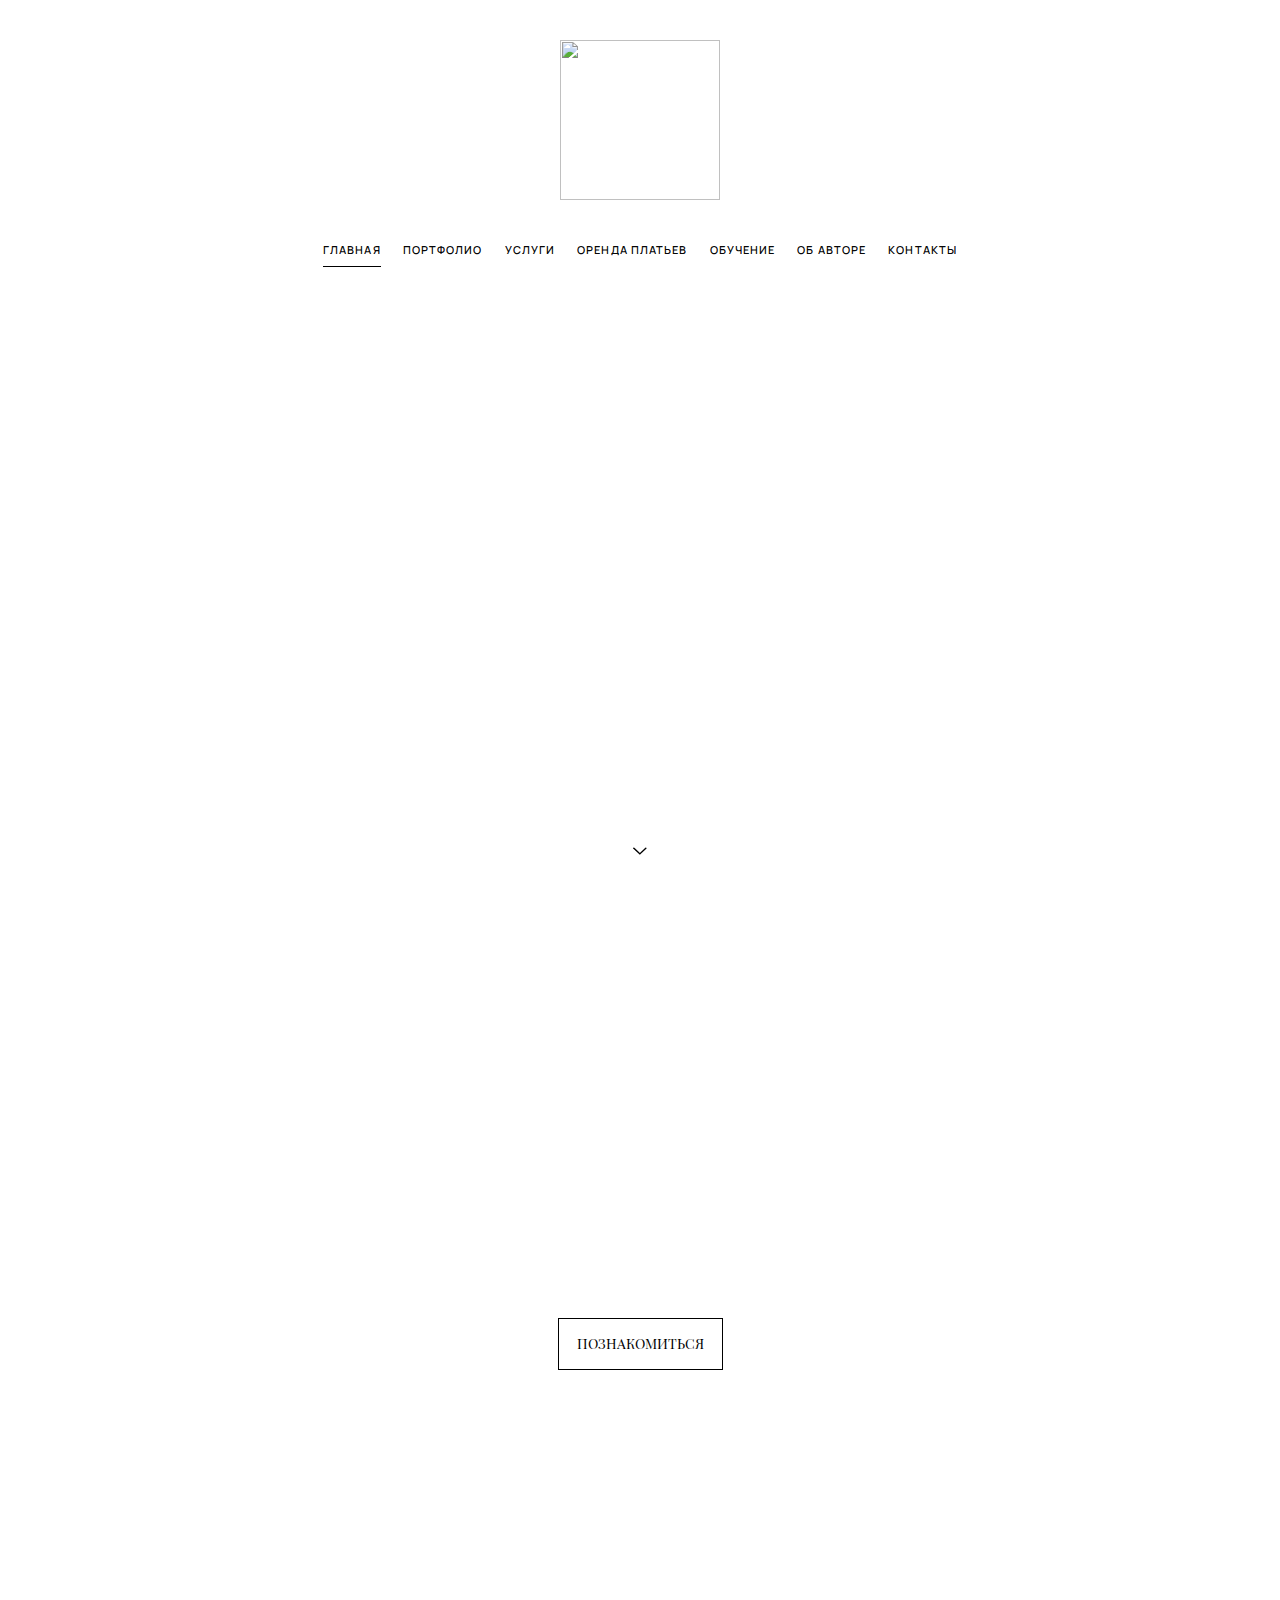
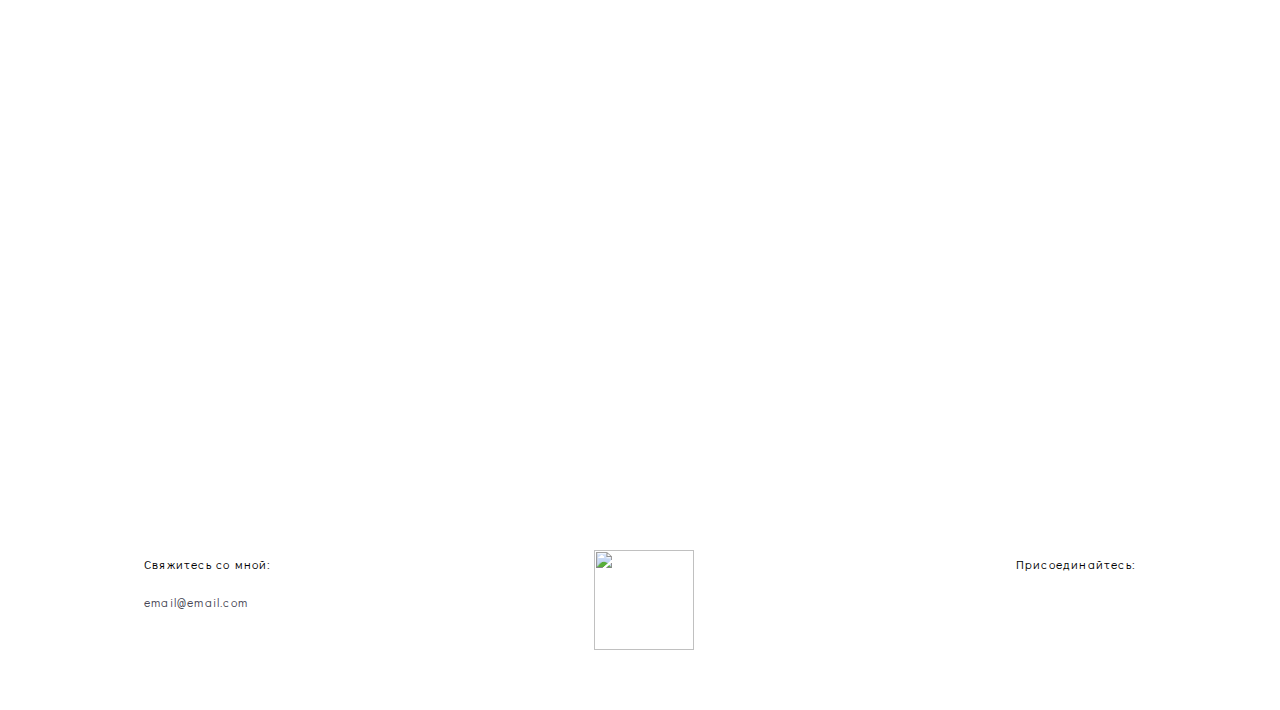
==== index.html @ 02a30148 "commit" ====
<!DOCTYPE html>
<html lang="en">
<head>
    <meta charset="UTF-8">
    <meta http-equiv="X-UA-Compatible" content="IE=edge">
    <meta name="viewport" content="width=device-width, initial-scale=1.0">
    <title>Anzhelica Photography</title>
    <link rel="stylesheet" href="css/reset.css">
    <link rel="preconnect" href="https://fonts.googleapis.com">
    <link rel="preconnect" href="https://fonts.gstatic.com" crossorigin>
    <link rel="stylesheet" href="https://fonts.googleapis.com/css2?family=Didact+Gothic&family=Manrope&family=Playfair+Display&family=Playfair+Display+SC&display=swap">
    <link rel="stylesheet" href="css/animate.css">
    <link rel="stylesheet" href="css/slick.css">
    <link rel="stylesheet" href="css/style.css">
</head>
<body id="loading" style="display:none;" onresize="dropDownMenu()">
    <!-- Icons by FontAwesome under Font Awesome Free license. No changes where made. https://fontawesome.com/license -->
    <button onclick="topFunction()" id="topButton" title="Go to top">
        <a>
            <svg xmlns="http://www.w3.org/2000/svg" viewBox="0 0 14.3 26" class="arrow_up">
            <path d="M1.81 0L0 1.83 10.74 13l-1.15 1.21-9.53 9.94L1.84 26 14.3 13z"></path>
            </svg>
        </a>
    </button>
    <header class="header">
        <div class="header_top wow fadeInDown">
            <div class="header_logo">
                <a href="index.html"><img src="assets/img/logo.png" alt="" class="header_logo_img"></a>
            </div>
            <nav>
                <ul class="header_menu">
                    <li><a href="index.html" class="header_menu_li active">Главная</a></li>
                    <li>
                        <a href="portfolio.html" class="header_menu_li">Портфолио</a>
                        <ul class="header_dropdown" id="header_dropup">
                            <li class="header_dropdown_items"><a href="#">• Портреты</a></li>
                            <li class="header_dropdown_items"><a href="#">• Love Story</a></li>
                            <li class="header_dropdown_items"><a href="#">• Беременность</a></li>
                            <li class="header_dropdown_items"><a href="#">• Семейные</a></li>
                            <li class="header_dropdown_items"><a href="#">• События</a></li>
                        </ul>
                    </li>
                    <li><a href="services.html" class="header_menu_li">Услуги</a></li>
                    <li><a href="rent.html" class="header_menu_li">Оренда платьев</a></li>
                    <li><a href="tutorial.html" class="header_menu_li">Обучение</a></li>
                    <li><a href="about.html" class="header_menu_li">Об авторе</a></li>
                    <li><a href="contacts.html" class="header_menu_li">Контакты</a></li>
                </ul>
            </nav>
        </div>
        <div class="header_photo wow fadeIn" id="test" style="background-image: url('assets/img/header-photo.jpg');">
            <a>
                <svg xmlns="http://www.w3.org/2000/svg" viewBox="0 0 14.3 26" class="arrow_down">
                <path d="M1.81 0L0 1.83 10.74 13l-1.15 1.21-9.53 9.94L1.84 26 14.3 13z"></path>
                </svg>
            </a>
        </div>
    </header>
    <section class="about">
        <div class="about_title wow fadeInUp">
            Ваш фотограф
        </div>
        <div class="about_text wow fadeInUp">
            <p>Lorem ipsum dolor sit amet et delectus accommodare his consul copiosae legendos at vix ad putent delectus delicata usu.</p>
            <br>
            <p>Vidit dissentiet eos cu eum an brute copiosae hendrerit. Eos erant dolorum an. Per facer affert ut. Mei iisque mentitum moderatius cu. Sit munere facilis accusam eu dicat falli consulatu at vis.</p>
        </div>
        <a href="#" class="about_btn about_home_button">Познакомиться</a>
    </section>
    <section class="main_slider">
        <div class="main_slider_item" style="background-image: url(assets/img/slider-1.jpg);">
            <div class="main_slider_title wow fadeInUp"><a href="portfolio.html">Портфолио</a></div>
            <div class="main_slider_subtitle wow fadeIn">Портреты</div>
        </div>
        <div class="main_slider_item" style="background-image: url(assets/img/slider-2.jpg);">
            <div class="main_slider_title wow fadeInUp"><a href="portfolio.html">Портфолио</a></div>
            <div class="main_slider_subtitle wow fadeIn">Семейные</div>
        </div>
        <div class="main_slider_item" style="background-image: url(assets/img/slider-3.jpg);">
            <div class="main_slider_title wow fadeInUp"><a href="portfolio.html">Портфолио</a></div>
            <div class="main_slider_subtitle wow fadeIn">События</div>
        </div>
    </section>
    <section class="chapters">
        <div class="chapters_box wow fadeInUp">
            <div class="chapters_img_wrap">
                <a href="portfolio.html">
                    <div class="chapters_img" style="background-image: url(assets/img/chapter-1.jpg);"></div>
                </a>
            </div>
            <div class="chapters_title">Портреты</div>
            <a href="portfolio.html" class="chapters_btn about_home_button">Смотреть в портфолио ></a>
        </div>
        <div class="chapters_box wow fadeInUp">
            <div class="chapters_img_wrap">
                <a href="portfolio.html">
                    <div class="chapters_img" style="background-image: url(assets/img/chapter-2.jpg);"></div>
                </a>
            </div>
            <div class="chapters_title">Love Story</div>
            <a href="portfolio.html" class="chapters_btn about_home_button">Смотреть в портфолио ></a>
        </div>
        <div class="chapters_box wow fadeInUp">
            <div class="chapters_img_wrap">
                <a href="portfolio.html">
                    <div class="chapters_img" style="background-image: url(assets/img/chapter-3.jpg);"></div>
                </a>
            </div>
            <div class="chapters_title">Беременность</div>
            <a href="portfolio.html" class="chapters_btn about_home_button">Смотреть в портфолио ></a>
        </div>
        <div class="chapters_box wow fadeInUp">
            <div class="chapters_img_wrap">
                <a href="portfolio.html">
                    <div class="chapters_img" style="background-image: url(assets/img/chapter-4.jpg);"></div>
                </a>
            </div>
            <div class="chapters_title">Семейные</div>
            <a href="portfolio.html" class="chapters_btn about_home_button">Смотреть в портфолио ></a>
        </div>
        <div class="chapters_box wow fadeInUp">
            <div class="chapters_img_wrap">
                <a href="portfolio.html">
                    <div class="chapters_img" style="background-image: url(assets/img/chapter-5.jpg);"></div>
                </a>
            </div>
            <div class="chapters_title">События</div>
            <a href="portfolio.html" class="chapters_btn about_home_button">Смотреть в портфолио ></a>
        </div>
    </section>
    <section class="instagram_works">
        <div class="instagram_works_title wow fadeInUp">Мои работы в Instagram</div>
        <a href="portfolio.html" class="instagram_works_link wow fadeInUp">@instagram</a>
    </section>
    <footer class="footer">
        <div class="contact_me">
            <div class="contact_me_title">Свяжитесь со мной:</div>
            <a href="email@email.com" rel="nofollow" onclick="this.href='mailto:' + 'email' + '@' + 'email.com'" class="contact_me_email">email@email.com</a>
        </div>
        <div class="contact_me_logo">
            <a href="index.html"><img src="assets/img/logo.png" alt="" class="contact_logo"></a>
        </div>
        <div class="contact_social">
            <div class="contact_social_title">Присоединайтесь:</div>
            <div class="contact_social_links">
                <a href="#"><img src="assets/icon/instagram-brands.svg" alt=""></a>
                <a href="#"><img src="assets/icon/facebook-brands.svg" alt=""></a>
            </div>
        </div>
    </footer>
    <script src="https://code.jquery.com/jquery-3.6.0.min.js" 
            integrity="sha256-/xUj+3OJU5yExlq6GSYGSHk7tPXikynS7ogEvDej/m4=" 
            crossorigin="anonymous">
    </script>
    <script src="js/wow.min.js"></script>
    <script src="js/slick.min.js"></script>
    <script src="js/scripts.js"></script>
</body>
</html>
---- css/style.css ----
/* ------------------------------------------------------GLOBAL------------------------------------------------------ */
*{
    box-sizing: border-box;
    color: #000;
    font-size: 16px;
}
a{
    text-decoration: none;
    color: #000;
    font-size: 16px;
}
section{
    padding: calc(50% - 590px);
    padding-top: 0;
    padding-bottom: 0;
}
#topButton{
    display: none;
    position: fixed;
    bottom: 60px;
    right: 30px;
    z-index: 99;
    border: none;
    outline: none;
    cursor: pointer;
    background-color: transparent;
    transition: all .3s ease-in-out;
}
#topButton:hover{
    transform: scale(1.25);
}
.arrow_up{
    height: 14px;
    transform: rotateZ(270deg);
}
.arrow_down{
    transform: rotateZ(90deg);
}
.arrow_right{
    color: inherit;
}
/* -------------------------------------------------------HEADER----------------------------------------------------- */
.header{
    height: 100vh; 
    width: 100%; 
    display: flex;
    justify-content: center; 
    flex-direction: column;
}
.header_logo{
    display: flex;
    justify-content: center;
    padding-top: 40px;
}
.header_logo_img{
    width: 160px;
    height: 160px;
}
.header_menu{
    display: flex;
    flex-wrap: wrap;
    justify-content: center;
    margin-top: 40px;
}
.header_menu a{
    color: #000000FC;
    font-family: "Manrope";
    font-weight: 600;
    font-size: 11px;
    letter-spacing: .1em;
}
.header_menu > li{
    padding: 0 10px;
    border: 1px solid transparent;
}
.header_menu li a.header_menu_li.active{
    border-bottom: 1px solid transparent;
    position: relative;
}
.header_menu li a.header_menu_li.active:before{
    content: '';
    width: 100%;
    height: 1px;
    border-bottom: 1px solid #000;
    position: absolute;
    bottom: -10px;
}
.header_menu a{
    text-transform: uppercase;
}
.header_menu_li{
    border: none;
    position: relative;
}
.header_menu_li:hover{
    border: none;
}
.header_menu_li::after{
    content: '';
    position: absolute;
    width: 0px;
    height: 1px;
    left: 50%;
    bottom: -10px;
    background-color: #000;
    transition: all ease-in-out .2s;
}
.header_menu_li:hover::after{
    width: 100%;
    left: 0;
}
.header_dropdown{
    height: 0;
    position: absolute;
    margin-left: -26px;
    padding-top: 18px;
    visibility: hidden;
    opacity: 0;
    transition: all .3s ease-in-out;
    z-index: 2;
}
ul li:hover > ul,
    ul li ul:hover{
    visibility: visible;
    opacity: 1;
}
li.header_dropdown_items{
    text-align: left;
    margin-bottom: 1px;
    background-color: #f9f9f9;
}
li.header_dropdown_items a{
    display: block;
    line-height: 1.25em;
    font-size: 9px;
    opacity: 0.75;
    transition: all .3s ease-in-out;
    padding: 10px 20px;
}
li.header_dropdown_items a:hover{
    opacity: 1;
}
.header_photo{
    margin-top: 40px;
    height: 100%;
    max-height: 100%;
    background-attachment: fixed;
    background-position: center;
    background-repeat: no-repeat;
    background-size: cover;
    position: relative;
    display: flex;
    justify-content: center;
}
.header_photo > a{
    position: absolute;
    bottom: 8%;
    height: 8px;
}
.header_photo a > .arrow_down{
    height: 14px;
}
.header_photo a{
    transition: all .3s ease-in-out;
    opacity: 1;
    cursor: pointer;
}
.header_photo a:hover{
    opacity: 0.65;
}
/* ------------------------------------------------------FOOTER------------------------------------------------------ */
.footer{
    display: flex;
    flex-wrap: wrap;
    justify-content: space-between;
    margin-top: 40px;
    padding: calc(50% - 496px);
    padding-top: 40px;
    padding-bottom: 60px;
}
.footer, .footer a{
    color: #464553;
    font-size: 12px;
    font-family: "Didact Gothic";
    line-height: 2.4;
    letter-spacing: 0.1em;
}
.contact_me_email:hover{
    opacity: 0.8;
}
.contact_logo{
    width: 100px;
    height: 100px;
}
.contact_social_links{
    display: flex;
    justify-content: flex-end;
}
.contact_social_links a img{
    height: 16px;
    margin-left: 15px;
    transition: .25s all ease-in-out;
}
.contact_social_links a img:hover{
    filter: invert(96%) sepia(6%) saturate(3056%) hue-rotate(298deg) brightness(105%) contrast(94%);
}
.contact_me_title, .contact_social_title{
    padding-bottom: 10px;
}
/* -----------------------------------------------------HOME PAGE---------------------------------------------------- */
.about{
    padding-top: 40px;
    padding-bottom: 40px;
}
.about_title{
    text-align: center;
    color: #c7c7c7;
    font-size: 16px;
    font-family: "Didact Gothic";
    letter-spacing: .2em;
    padding-top: 60px;
}
.about_text{
    max-width: 800px;
    text-align: center;
    display: block;
    margin: 40px auto 0;
    font-size: 24px;
    font-family: "Playfair Display";
    line-height: 1.4;
}
.about_btn{
    text-align: center;
    display: block;
    margin: 60px auto 0;
    width: fit-content;
    padding: 18px;
    border: 1px solid #000;
    text-transform: uppercase;
    font-size: 14px;
    font-family: "Playfair Display SC";
}
.main_slider{
    margin-top: 40px;
    padding: 0;
}
.main_slider_item{
    min-height: 564px;
    max-height: 564px;
    background-size: cover;
    background-position: center;
    position: relative;
    cursor: grab;
}
.main_slider_item:focus{
    cursor: grabbing;
}
.main_slider_title, .main_slider_subtitle{
    position: absolute;
    text-align: center;
    left: 0;
    right: 0;
    text-transform: uppercase;
}
.main_slider_title{
    display: flex;
    justify-content: center;
    align-items: center;
    height: 100%;
    width: 100%;
    line-height: 0;
}
.main_slider_title a{
    padding: 20px;
    color: #fff;
    font-size: 46px;
    font-family: "Playfair Display SC";
    letter-spacing: .05em;
    transition: all 0.3s ease-in-out;
}
.main_slider_title a:hover{
    color: #f7d6cd;
}
.main_slider_subtitle{
    bottom: 10%;
    color: #fff;
    font-size: 14px;
    font-family: "Playfair Display SC";
    letter-spacing: .05em;
}
.chapters{
    margin-top: 60px;
    max-width: 100vw;
    display: flex;
    flex-flow: row wrap;
    justify-content: space-evenly;
}
.chapters_box{
    margin-top: 100px;
}
.chapters_img_wrap{
    height: 680px;
    min-width: 150px;
    width: 500px;
    max-width: 450px;
    overflow: hidden;
}
.chapters_img{
    height: 100%;
    width: 100%;
    background-size: cover;
    transition: .5s ease-in-out;
}
.chapters_img:hover{
    transform: scale(1.05);
}
.chapters_title, .chapters_btn, .instagram_works_title{
    text-align: center;
}
.chapters_title{
    font-size: 24px;
    margin-top: 24px;
    font-family: "Playfair Display";
}
.chapters_btn{
    text-transform: uppercase;
    display: block;
    margin: 0 auto;
    padding: 15px;
    border: 1px solid #000;
    font-size: 10px;
    width: fit-content;
    margin-top: 28px;
    font-family: "Didact Gothic";
}
.about_home_button{
    transition: .3s ease-in-out;
}
.about_home_button:hover{
    background-color: #2e2e2e;
    color: #aaa;
    border-color: #2e2e2e;
}
.instagram_works{
    margin-top: 96px;
    padding: 160px 0;
}
.instagram_works_title{
    font-size: 36px;
    font-family: "Playfair Display";
}
.instagram_works_link{
    margin-top: 30px;
    display: flex;
    justify-content: center;
    font-family: "Didact Gothic";
    font-size: 20px;
    letter-spacing: 0.1em;
}
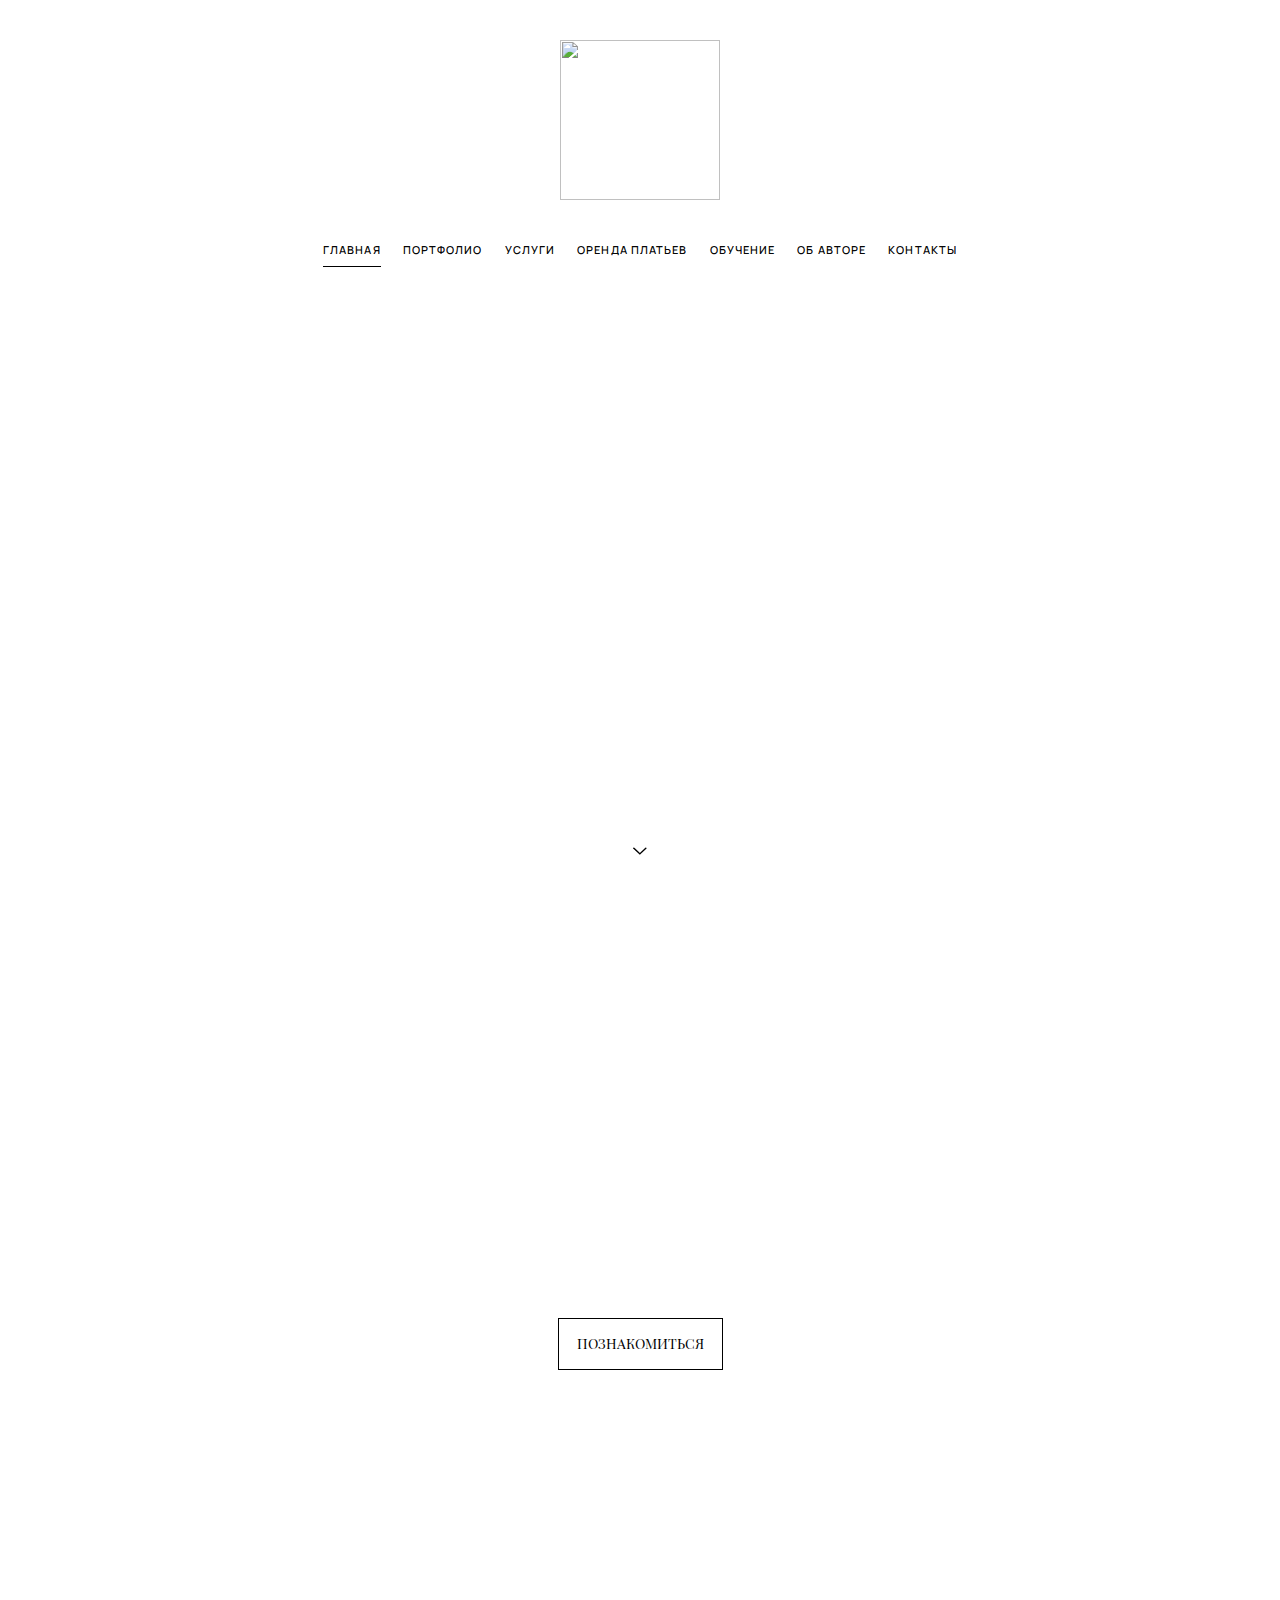
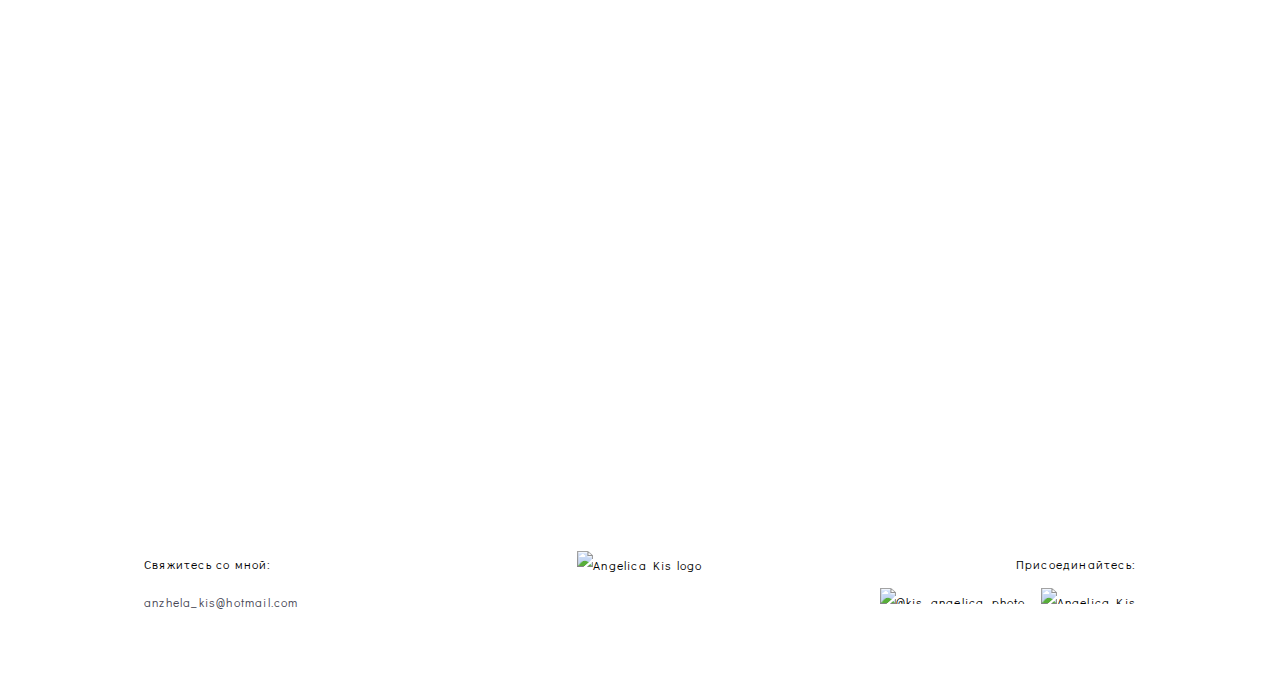
==== commit bd88e666: "commit" ====
--- a/index.html
+++ b/index.html
@@ -4,7 +4,7 @@
     <meta charset="UTF-8">
     <meta http-equiv="X-UA-Compatible" content="IE=edge">
     <meta name="viewport" content="width=device-width, initial-scale=1.0">
-    <title>Anzhelica Photography</title>
+    <title>Главная</title>
     <link rel="stylesheet" href="css/reset.css">
     <link rel="preconnect" href="https://fonts.googleapis.com">
     <link rel="preconnect" href="https://fonts.gstatic.com" crossorigin>
@@ -14,7 +14,6 @@
     <link rel="stylesheet" href="css/style.css">
 </head>
 <body id="loading" style="display:none;" onresize="dropDownMenu()">
-    <!-- Icons by FontAwesome under Font Awesome Free license. No changes where made. https://fontawesome.com/license -->
     <button onclick="topFunction()" id="topButton" title="Go to top">
         <a>
             <svg xmlns="http://www.w3.org/2000/svg" viewBox="0 0 14.3 26" class="arrow_up">
@@ -56,16 +55,16 @@
             </a>
         </div>
     </header>
-    <section class="about">
-        <div class="about_title wow fadeInUp">
+    <section class="about_main">
+        <div class="about_main_title wow fadeInUp">
             Ваш фотограф
         </div>
-        <div class="about_text wow fadeInUp">
+        <div class="about_main_text wow fadeInUp">
             <p>Lorem ipsum dolor sit amet et delectus accommodare his consul copiosae legendos at vix ad putent delectus delicata usu.</p>
             <br>
             <p>Vidit dissentiet eos cu eum an brute copiosae hendrerit. Eos erant dolorum an. Per facer affert ut. Mei iisque mentitum moderatius cu. Sit munere facilis accusam eu dicat falli consulatu at vis.</p>
         </div>
-        <a href="#" class="about_btn about_home_button">Познакомиться</a>
+        <a href="about.html" class="about_main_btn about_main_button">Познакомиться</a>
     </section>
     <section class="main_slider">
         <div class="main_slider_item" style="background-image: url(assets/img/slider-1.jpg);">
@@ -89,7 +88,7 @@
                 </a>
             </div>
             <div class="chapters_title">Портреты</div>
-            <a href="portfolio.html" class="chapters_btn about_home_button">Смотреть в портфолио ></a>
+            <a href="portfolio.html" class="chapters_btn about_main_button">Смотреть в портфолио ></a>
         </div>
         <div class="chapters_box wow fadeInUp">
             <div class="chapters_img_wrap">
@@ -98,7 +97,7 @@
                 </a>
             </div>
             <div class="chapters_title">Love Story</div>
-            <a href="portfolio.html" class="chapters_btn about_home_button">Смотреть в портфолио ></a>
+            <a href="portfolio.html" class="chapters_btn about_main_button">Смотреть в портфолио ></a>
         </div>
         <div class="chapters_box wow fadeInUp">
             <div class="chapters_img_wrap">
@@ -107,7 +106,7 @@
                 </a>
             </div>
             <div class="chapters_title">Беременность</div>
-            <a href="portfolio.html" class="chapters_btn about_home_button">Смотреть в портфолио ></a>
+            <a href="portfolio.html" class="chapters_btn about_main_button">Смотреть в портфолио ></a>
         </div>
         <div class="chapters_box wow fadeInUp">
             <div class="chapters_img_wrap">
@@ -116,7 +115,7 @@
                 </a>
             </div>
             <div class="chapters_title">Семейные</div>
-            <a href="portfolio.html" class="chapters_btn about_home_button">Смотреть в портфолио ></a>
+            <a href="portfolio.html" class="chapters_btn about_main_button">Смотреть в портфолио ></a>
         </div>
         <div class="chapters_box wow fadeInUp">
             <div class="chapters_img_wrap">
@@ -125,26 +124,25 @@
                 </a>
             </div>
             <div class="chapters_title">События</div>
-            <a href="portfolio.html" class="chapters_btn about_home_button">Смотреть в портфолио ></a>
+            <a href="portfolio.html" class="chapters_btn about_main_button">Смотреть в портфолио ></a>
         </div>
     </section>
     <section class="instagram_works">
         <div class="instagram_works_title wow fadeInUp">Мои работы в Instagram</div>
-        <a href="portfolio.html" class="instagram_works_link wow fadeInUp">@instagram</a>
+        <a class="instagram_works_link wow fadeInUp" onclick="this.href='https:'+'/'+'/'+'instagram.com'+'/kis_angelica_photo'" target="_blank" rel="noopener noreferrer">@instagram</a>
     </section>
     <footer class="footer">
+        <!-- Icons by FontAwesome under Font Awesome Free license. No changes where made. https://fontawesome.com/license -->
         <div class="contact_me">
             <div class="contact_me_title">Свяжитесь со мной:</div>
-            <a href="email@email.com" rel="nofollow" onclick="this.href='mailto:' + 'email' + '@' + 'email.com'" class="contact_me_email">email@email.com</a>
+            <a class="contact_me_email" onclick="this.href='mailto:'+'anzhela_kis'+'@'+'hotmail.com'" target="_blank" rel="noopener noreferrer">anzhela_kis@hotmail.com</a>
         </div>
-        <div class="contact_me_logo">
-            <a href="index.html"><img src="assets/img/logo.png" alt="" class="contact_logo"></a>
-        </div>
+        <a href="index.html"><img src="assets/img/logo.png" alt="Angelica Kis logo" class="contact_logo"></a>
         <div class="contact_social">
             <div class="contact_social_title">Присоединайтесь:</div>
             <div class="contact_social_links">
-                <a href="#"><img src="assets/icon/instagram-brands.svg" alt=""></a>
-                <a href="#"><img src="assets/icon/facebook-brands.svg" alt=""></a>
+                <a onclick="this.href='https:'+'/'+'/'+'instagram.com'+'/kis_angelica_photo'" target="_blank" rel="noopener noreferrer"><img src="assets/icon/instagram-brands.svg" alt="@kis_angelica_photo"></a>
+                <a onclick="this.href='https:'+'/'+'/'+'facebook.com'+'/anzhela.kis'" target="_blank" rel="noopener noreferrer"><img src="assets/icon/facebook-brands.svg" alt="Angelica Kis"></a>
             </div>
         </div>
     </footer>
--- a/css/style.css
+++ b/css/style.css
@@ -8,6 +8,7 @@
     text-decoration: none;
     color: #000;
     font-size: 16px;
+    cursor: pointer;
 }
 section{
     padding: calc(50% - 590px);
@@ -39,7 +40,7 @@
 .arrow_right{
     color: inherit;
 }
-/* -------------------------------------------------------HEADER----------------------------------------------------- */
+/* ------------------------------------------------------HEADER------------------------------------------------------ */
 .header{
     height: 100vh; 
     width: 100%; 
@@ -77,7 +78,7 @@
     border-bottom: 1px solid transparent;
     position: relative;
 }
-.header_menu li a.header_menu_li.active:before{
+.header_menu li a.header_menu_li.active::before{
     content: '';
     width: 100%;
     height: 1px;
@@ -185,6 +186,9 @@
     line-height: 2.4;
     letter-spacing: 0.1em;
 }
+.footer > .contact_me, .contact_social{
+    width: 30%;
+}
 .contact_me_email:hover{
     opacity: 0.8;
 }
@@ -200,6 +204,7 @@
     height: 16px;
     margin-left: 15px;
     transition: .25s all ease-in-out;
+    display: block;
 }
 .contact_social_links a img:hover{
     filter: invert(96%) sepia(6%) saturate(3056%) hue-rotate(298deg) brightness(105%) contrast(94%);
@@ -207,12 +212,31 @@
 .contact_me_title, .contact_social_title{
     padding-bottom: 10px;
 }
-/* -----------------------------------------------------HOME PAGE---------------------------------------------------- */
-.about{
+.contact_social_title{
+    text-align: right;
+}
+/* ----------------------------------------------HEADER PHOTO SECONDARY---------------------------------------------- */
+.header.secondary{
+    height: auto;
+}
+.header_photo.secondary{
+    max-height: 380px;
+    min-height: 380px;
+}
+.header_photo.secondary > .header_photo_title{
+    font-family: "PlayFair Display";
+    font-size: calc((36vw - 20vw)/ 10 + 1.25rem);
+    color: #fff;
+    position: relative;
+    padding: 10px;
+    margin: auto 0;
+}
+/* ----------------------------------------------------HOME PAGE----------------------------------------------------- */
+.about_main{
     padding-top: 40px;
     padding-bottom: 40px;
 }
-.about_title{
+.about_main_title{
     text-align: center;
     color: #c7c7c7;
     font-size: 16px;
@@ -220,16 +244,16 @@
     letter-spacing: .2em;
     padding-top: 60px;
 }
-.about_text{
+.about_main_text{
     max-width: 800px;
     text-align: center;
     display: block;
     margin: 40px auto 0;
     font-size: 24px;
-    font-family: "Playfair Display";
+    font-family: "PlayFair Display";
     line-height: 1.4;
 }
-.about_btn{
+.about_main_btn{
     text-align: center;
     display: block;
     margin: 60px auto 0;
@@ -238,7 +262,7 @@
     border: 1px solid #000;
     text-transform: uppercase;
     font-size: 14px;
-    font-family: "Playfair Display SC";
+    font-family: "PlayFair Display SC";
 }
 .main_slider{
     margin-top: 40px;
@@ -274,7 +298,7 @@
     padding: 20px;
     color: #fff;
     font-size: 46px;
-    font-family: "Playfair Display SC";
+    font-family: "PlayFair Display SC";
     letter-spacing: .05em;
     transition: all 0.3s ease-in-out;
 }
@@ -285,7 +309,7 @@
     bottom: 10%;
     color: #fff;
     font-size: 14px;
-    font-family: "Playfair Display SC";
+    font-family: "PlayFair Display SC";
     letter-spacing: .05em;
 }
 .chapters{
@@ -320,7 +344,7 @@
 .chapters_title{
     font-size: 24px;
     margin-top: 24px;
-    font-family: "Playfair Display";
+    font-family: "PlayFair Display";
 }
 .chapters_btn{
     text-transform: uppercase;
@@ -333,10 +357,10 @@
     margin-top: 28px;
     font-family: "Didact Gothic";
 }
-.about_home_button{
+.about_main_button{
     transition: .3s ease-in-out;
 }
-.about_home_button:hover{
+.about_main_button:hover{
     background-color: #2e2e2e;
     color: #aaa;
     border-color: #2e2e2e;
@@ -347,7 +371,7 @@
 }
 .instagram_works_title{
     font-size: 36px;
-    font-family: "Playfair Display";
+    font-family: "PlayFair Display";
 }
 .instagram_works_link{
     margin-top: 30px;
@@ -356,4 +380,199 @@
     font-family: "Didact Gothic";
     font-size: 20px;
     letter-spacing: 0.1em;
-}+}
+/* ----------------------------------------------------SERVICES------------------------------------------------------ */
+.services{
+    display: flex;
+    flex-direction: row;
+    flex-wrap: wrap;
+    justify-content: space-between;
+    padding: calc(60% - 590px);
+    padding-top: 160px;
+    padding-bottom: 80px;
+}
+.services_item{
+    margin-bottom: 200px;
+    width: 45%;
+}
+.services_item:nth-last-child(1){
+    width: 100%;
+}
+.services_card{
+    padding: 40px;
+    text-align: center;
+    height: 300px;
+    display: flex;
+    justify-content: space-evenly;
+    flex-direction: column;
+}
+.services_item:nth-child(1n) > .services_card{
+    background-color: #f7f7f7;
+}
+.services_item:nth-child(2n) > .services_card{
+    background-color: #feede8;
+}
+.services_item:nth-child(3) > .services_card{
+    background-color: #f2f7ff;
+}
+.services_kicker, .services_title, .services_subtitle{
+    letter-spacing: 0.05em;
+    line-height: 1.2;
+    text-transform: uppercase;
+    word-wrap: break-word;
+}
+.services_kicker{
+    font-size: 12px;
+    font-family: "Didact Gothic";
+    letter-spacing: 0.3em;
+}
+.services_title{
+    font-size: 36px;
+    font-family: "PlayFair Display";
+}
+.services_subtitle{
+    font-family: 'Playfair Display';
+    font-size: 24px;
+    text-transform: lowercase;
+}
+.services_text_heading, .services_text{
+    padding: 20px 10px;
+    text-align: center;
+    word-wrap: break-word;
+    position: relative;
+    font-family: "Didact Gothic";
+    letter-spacing: 0.1em;
+    line-height: 2;
+}
+.services_text_heading{
+    font-size: 12px;
+    letter-spacing: 3px;
+    text-transform: uppercase;
+    padding: 40px 10px;
+}
+.services_text_heading::after{
+    position: absolute;
+    content: '';
+    border-bottom: 1px solid #e2e2e2a2;
+    width: 100%;
+    left: 0;
+    bottom: 0;
+    z-index: 2;
+}
+.services_text{
+    letter-spacing: 0.1em;
+    font-size: 14px;
+}
+.services_text::before{
+    position: absolute;
+    content: '';
+    border-bottom: 1px dashed #f2f2f2;
+    width: 100%;
+    left: 0;
+    bottom: 0;
+}
+.services_text:nth-last-child(1)::before{
+    border: none;
+}
+/* -----------------------------------------------------ABOUT-------------------------------------------------------- */
+.about{
+    display: flex;
+    flex-direction: row;
+    flex-wrap: wrap;
+    justify-content: space-between;
+    padding: calc(60% - 590px);
+    padding-top: 160px;
+    padding-bottom: 80px;
+    word-wrap: break-word;
+}
+.about_item:nth-child(1){
+    width: 40%;
+}
+.about_item:nth-child(2){
+    width: 45%;
+}
+.about_heading{
+    font-size: 43px;
+    font-family: "PlayFair Display";
+    line-height: 1.4;
+}
+.about_author, .about_paragraph{
+    font-size: 12px;
+    font-family: "Didact Gothic";
+}
+.about_author{
+    letter-spacing: 0.25em;
+    color: #c7c7c7;
+    text-transform: uppercase;
+    position: relative;
+    padding-left: 0.5em;
+    margin-top: 50px;
+}
+.about_author::before, .about_author::after{
+    content: '';
+    position: relative;
+    display: inline-block;
+    vertical-align: middle;
+    width: 40px;
+    height: 1px;
+    background-color: #c9c9c9;
+}
+.about_author::before{
+    right: 0.5em;
+}
+.about_author::after{
+    left: 0.5em;
+    margin-right: -50%;
+}
+.about_paragraph{
+    letter-spacing: 0.1em;
+    line-height: 2.5;
+    margin-bottom: 25px;
+}
+/* ---------------------------------------------------CONTACTS------------------------------------------------------- */
+.contacts{
+    display: flex;
+    justify-content: space-evenly;
+    flex-direction: row;
+    flex-wrap: wrap;
+    padding: calc(60% - 590px);
+    padding-top: 160px;
+    padding-bottom: 80px;
+    text-align: center;
+    font-family: "Didact Gothic";
+    line-height: 2.5;
+    letter-spacing: 0.1em;
+}
+.contacts a{
+    text-align: center;
+    font-family: "Didact Gothic";
+    line-height: 2.5;
+    letter-spacing: 0.1em;
+    transition: all .3s ease-in-out;
+}
+.contacts a:hover{
+    opacity: 0.75;
+}
+.contacts_item{
+    width: 30%;
+    margin: 0 15px;
+}
+.contacts_item > .contacts_title, .contacts_link {
+    margin-top: 5px;
+}
+.contacts_title{
+    font-size: 12px;
+}
+.contacts_title.bold{
+    font-weight: 600;
+    font-size: 16px;
+}
+.contacts_link{
+    display: block;
+}
+.contacts_link > img{
+    height: 16px;
+    margin-right: 0.3em;
+    margin-bottom: 0.15em;
+    transition: .25s all ease-in-out;
+}
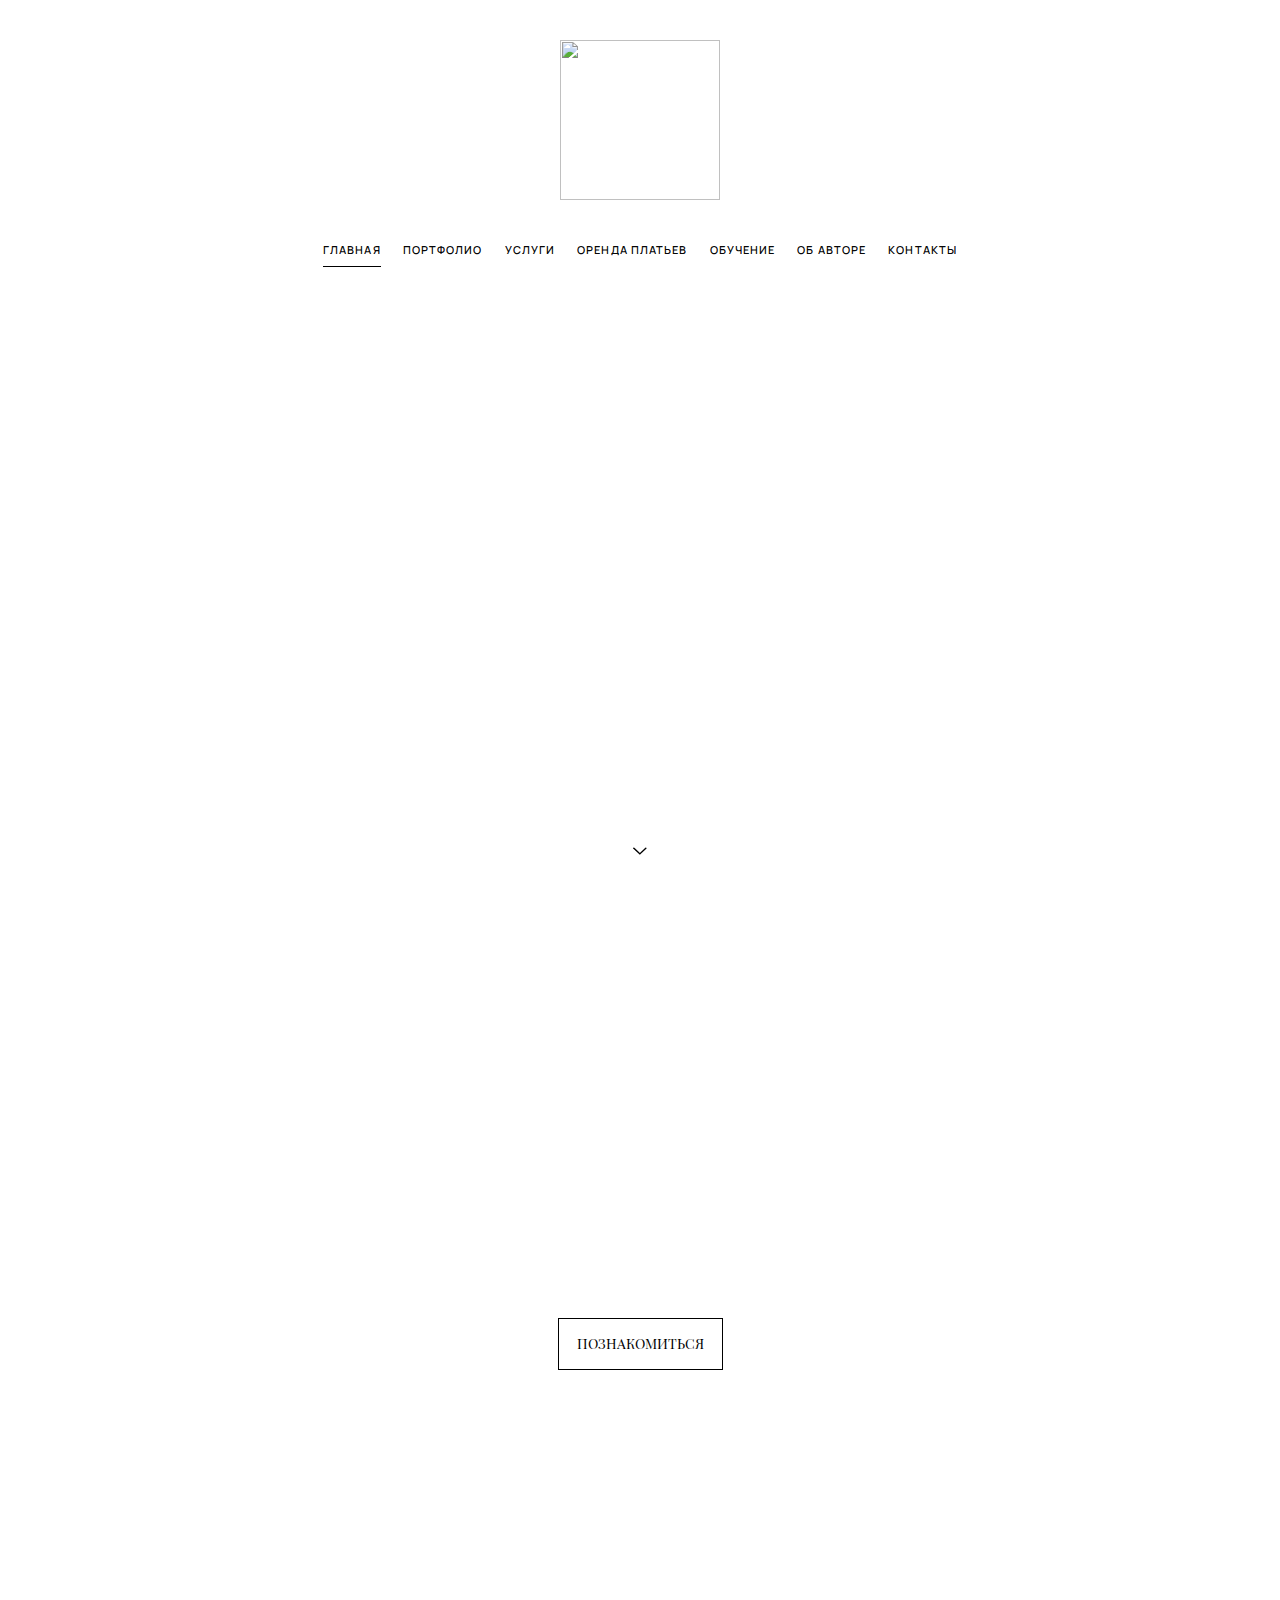
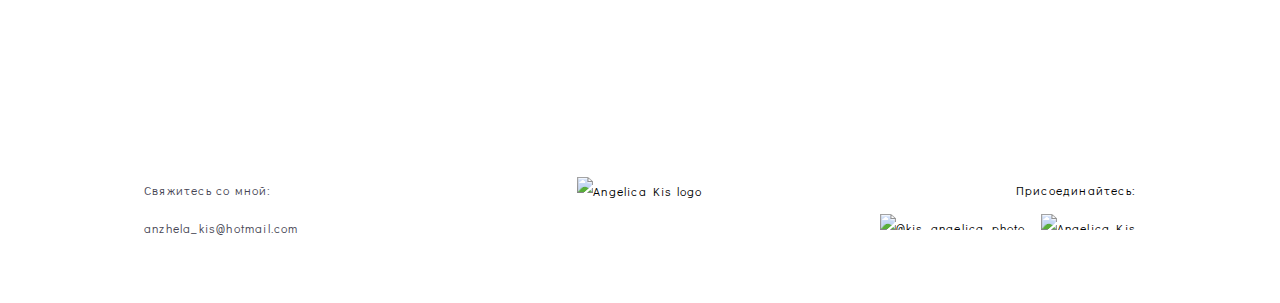
==== commit 6c3e9402: "commit" ====
--- a/index.html
+++ b/index.html
@@ -1,10 +1,11 @@
 <!DOCTYPE html>
-<html lang="en">
+<html lang="ru">
 <head>
     <meta charset="UTF-8">
     <meta http-equiv="X-UA-Compatible" content="IE=edge">
     <meta name="viewport" content="width=device-width, initial-scale=1.0">
     <title>Главная</title>
+    <link rel="icon" type="image/x-icon" href="favicon.ico">
     <link rel="stylesheet" href="css/reset.css">
     <link rel="preconnect" href="https://fonts.googleapis.com">
     <link rel="preconnect" href="https://fonts.gstatic.com" crossorigin>
@@ -13,7 +14,7 @@
     <link rel="stylesheet" href="css/slick.css">
     <link rel="stylesheet" href="css/style.css">
 </head>
-<body id="loading" style="display:none;" onresize="dropDownMenu()">
+<body id="loading" onresize="dropDownMenu()">
     <button onclick="topFunction()" id="topButton" title="Go to top">
         <a>
             <svg xmlns="http://www.w3.org/2000/svg" viewBox="0 0 14.3 26" class="arrow_up">
@@ -25,6 +26,43 @@
         <div class="header_top wow fadeInDown">
             <div class="header_logo">
                 <a href="index.html"><img src="assets/img/logo.png" alt="" class="header_logo_img"></a>
+                <div id="navbar" class="sidenav">
+                    <ul class="sidenav_wrap">
+                        <a href="javascript:void(0)" class="closebtn" onclick="closeNav()">
+                            <svg xmlns="http://www.w3.org/2000/svg" width="18" height="18" viewBox="0 0 18 18">
+                                <path 
+                                    stroke="#000" stroke-linecap="round" 
+                                    stroke-linejoin="round" 
+                                    stroke-width="1.5" 
+                                    d="M9 9.5l8-8-8 8-8-8 8 8zm0 0l8 8-8-8-8 8 8-8z">
+                                </path>
+                            </svg>
+                        </a>
+                        <li><a href="index.html" class="nav_active">Главная</a></li>
+                        <li>
+                            <a href="portfolio.html" class="sidenav_dropdown">Портфолио</a>
+                            <ul class="sidenav_dropdown_list">
+                                <li><a href="sessions.html">• Портреты</a></li>
+                                <li><a href="sessions.html">• Love Story</a></li>
+                                <li><a href="sessions.html">• Беременность</a></li>
+                                <li><a href="sessions.html">• Семейные</a></li>
+                                <li><a href="sessions.html">• События</a></li>
+                            </ul>
+                        </li>
+                        <li><a href="services.html">Услуги</a></li>
+                        <li><a href="rent.html">Оренда платьев</a></li>
+                        <li><a href="tutorial.html">Обучение</a></li>
+                        <li><a href="about.html">Об авторе</a></li>
+                        <li><a href="contacts.html">Контакты</a></li>
+                    </ul>
+                </div>
+                <span class="navopen" onclick="openNav()">
+                    <svg height="20px" stroke="#000" xmlns="http://www.w3.org/2000/svg" viewBox="0 0 18 17.5">
+                        <line class="hamburger-svg-style" y1="1" x2="18" y2="1"></line>
+                        <line class="hamburger-svg-style" y1="7" x2="18" y2="7"></line>
+                        <line class="hamburger-svg-style" y1="13" x2="18" y2="13"></line>
+                    </svg>
+                </span>
             </div>
             <nav>
                 <ul class="header_menu">
@@ -32,11 +70,11 @@
                     <li>
                         <a href="portfolio.html" class="header_menu_li">Портфолио</a>
                         <ul class="header_dropdown" id="header_dropup">
-                            <li class="header_dropdown_items"><a href="#">• Портреты</a></li>
-                            <li class="header_dropdown_items"><a href="#">• Love Story</a></li>
-                            <li class="header_dropdown_items"><a href="#">• Беременность</a></li>
-                            <li class="header_dropdown_items"><a href="#">• Семейные</a></li>
-                            <li class="header_dropdown_items"><a href="#">• События</a></li>
+                            <li class="header_dropdown_items"><a href="sessions.html">• Портреты</a></li>                         
+                            <li class="header_dropdown_items"><a href="sessions.html">• Love Story</a></li>
+                            <li class="header_dropdown_items"><a href="sessions.html">• Беременность</a></li>
+                            <li class="header_dropdown_items"><a href="sessions.html">• Семейные</a></li>
+                            <li class="header_dropdown_items"><a href="sessions.html">• События</a></li>
                         </ul>
                     </li>
                     <li><a href="services.html" class="header_menu_li">Услуги</a></li>
@@ -47,7 +85,7 @@
                 </ul>
             </nav>
         </div>
-        <div class="header_photo wow fadeIn" id="test" style="background-image: url('assets/img/header-photo.jpg');">
+        <div class="header_photo wow fadeIn" style="background-image: url('assets/img/header-photo.jpg');">
             <a>
                 <svg xmlns="http://www.w3.org/2000/svg" viewBox="0 0 14.3 26" class="arrow_down">
                 <path d="M1.81 0L0 1.83 10.74 13l-1.15 1.21-9.53 9.94L1.84 26 14.3 13z"></path>
@@ -79,60 +117,68 @@
             <div class="main_slider_title wow fadeInUp"><a href="portfolio.html">Портфолио</a></div>
             <div class="main_slider_subtitle wow fadeIn">События</div>
         </div>
+        <div class="main_slider_item" style="background-image: url(assets/img/slider-4.jpg);">
+            <div class="main_slider_title wow fadeInUp"><a href="portfolio.html">Портфолио</a></div>
+            <div class="main_slider_subtitle wow fadeIn">Беременность</div>
+        </div>
+        <div class="main_slider_item" style="background-image: url(assets/img/slider-5.jpg);">
+            <div class="main_slider_title wow fadeInUp"><a href="portfolio.html">Портфолио</a></div>
+            <div class="main_slider_subtitle wow fadeIn">Love Story</div>
+        </div>
     </section>
     <section class="chapters">
         <div class="chapters_box wow fadeInUp">
             <div class="chapters_img_wrap">
-                <a href="portfolio.html">
-                    <div class="chapters_img" style="background-image: url(assets/img/chapter-1.jpg);"></div>
+                <a href="sessions.html">
+                    <img src="assets/img/chapter-1.jpg" alt="" class="chapters_img">        
                 </a>
             </div>
             <div class="chapters_title">Портреты</div>
-            <a href="portfolio.html" class="chapters_btn about_main_button">Смотреть в портфолио ></a>
-        </div>
-        <div class="chapters_box wow fadeInUp">
-            <div class="chapters_img_wrap">
-                <a href="portfolio.html">
-                    <div class="chapters_img" style="background-image: url(assets/img/chapter-2.jpg);"></div>
+            <a href="sessions.html" class="chapters_btn about_main_button">Смотреть в портфолио ></a>
+        </div>
+        <div class="chapters_box wow fadeInUp">
+            <div class="chapters_img_wrap">
+                <a href="sessions.html">
+                    <img src="assets/img/chapter-2.jpg" alt="" class="chapters_img">        
                 </a>
             </div>
             <div class="chapters_title">Love Story</div>
-            <a href="portfolio.html" class="chapters_btn about_main_button">Смотреть в портфолио ></a>
-        </div>
-        <div class="chapters_box wow fadeInUp">
-            <div class="chapters_img_wrap">
-                <a href="portfolio.html">
-                    <div class="chapters_img" style="background-image: url(assets/img/chapter-3.jpg);"></div>
+            <a href="sessions.html" class="chapters_btn about_main_button">Смотреть в портфолио ></a>
+        </div>
+        <div class="chapters_box wow fadeInUp">
+            <div class="chapters_img_wrap">
+                <a href="sessions.html">
+                    <img src="assets/img/chapter-3.jpg" alt="" class="chapters_img">        
                 </a>
             </div>
             <div class="chapters_title">Беременность</div>
-            <a href="portfolio.html" class="chapters_btn about_main_button">Смотреть в портфолио ></a>
-        </div>
-        <div class="chapters_box wow fadeInUp">
-            <div class="chapters_img_wrap">
-                <a href="portfolio.html">
-                    <div class="chapters_img" style="background-image: url(assets/img/chapter-4.jpg);"></div>
+            <a href="sessions.html" class="chapters_btn about_main_button">Смотреть в портфолио ></a>
+        </div>
+        <div class="chapters_box wow fadeInUp">
+            <div class="chapters_img_wrap">
+                <a href="sessions.html">
+                    <img src="assets/img/chapter-4.jpg" alt="" class="chapters_img">        
                 </a>
             </div>
             <div class="chapters_title">Семейные</div>
-            <a href="portfolio.html" class="chapters_btn about_main_button">Смотреть в портфолио ></a>
-        </div>
-        <div class="chapters_box wow fadeInUp">
-            <div class="chapters_img_wrap">
-                <a href="portfolio.html">
-                    <div class="chapters_img" style="background-image: url(assets/img/chapter-5.jpg);"></div>
+            <a href="sessions.html" class="chapters_btn about_main_button">Смотреть в портфолио ></a>
+        </div>
+        <div class="chapters_box wow fadeInUp">
+            <div class="chapters_img_wrap">
+                <a href="sessions.html">
+                    <img src="assets/img/chapter-5.jpg" alt="" class="chapters_img">        
                 </a>
             </div>
             <div class="chapters_title">События</div>
-            <a href="portfolio.html" class="chapters_btn about_main_button">Смотреть в портфолио ></a>
+            <a href="sessions.html" class="chapters_btn about_main_button">Смотреть в портфолио ></a>
         </div>
     </section>
     <section class="instagram_works">
         <div class="instagram_works_title wow fadeInUp">Мои работы в Instagram</div>
-        <a class="instagram_works_link wow fadeInUp" onclick="this.href='https:'+'/'+'/'+'instagram.com'+'/kis_angelica_photo'" target="_blank" rel="noopener noreferrer">@instagram</a>
+        <a class="instagram_works_link wow fadeInUp" onclick="this.href='https:'+'/'+'/'+'instagram.com'+'/kis_angelica_photo'" target="_blank" rel="noopener noreferrer">@kis_angelica_photo</a>
     </section>
     <footer class="footer">
-        <!-- Icons by FontAwesome under Font Awesome Free license. No changes where made. https://fontawesome.com/license -->
+        
         <div class="contact_me">
             <div class="contact_me_title">Свяжитесь со мной:</div>
             <a class="contact_me_email" onclick="this.href='mailto:'+'anzhela_kis'+'@'+'hotmail.com'" target="_blank" rel="noopener noreferrer">anzhela_kis@hotmail.com</a>
--- a/css/style.css
+++ b/css/style.css
@@ -40,9 +40,76 @@
 .arrow_right{
     color: inherit;
 }
+.sidenav{
+    height: 100%;
+    width: 0;
+    position: fixed;
+    z-index: 1;
+    top: 0;
+    right: 0;
+    background-color: #fff;
+    transition: all 0.5s ease-in-out;
+    overflow-x: hidden;
+}
+.sidenav_wrap{
+    white-space: nowrap;
+    padding: 40px;
+}
+.sidenav li{
+    text-align: center;
+    padding: 15px 0;
+    width: fit-content;
+    margin: 0 auto;
+}
+.sidenav li a{
+    font-family: "Manrope";
+    font-weight: 700;
+    color: #a1a1a1;
+    letter-spacing: .1em;
+    font-size: 11px;
+    line-height: 16px;
+    text-transform: uppercase;
+    transition: 0.3s;
+}
+.sidenav li a:hover{
+    opacity: 0.8;
+}
+.sidenav_dropdown_list{
+    text-align: center;
+    height: 0;
+    visibility: hidden;
+    opacity: 0;
+    transition: all .1s linear;
+    z-index: 2;
+}
+.sidenav ul li:hover > ul{
+    padding-top: 25px;
+    height: auto;
+}
+.sidenav_dropdown_list li{
+    padding: 8px;
+}
+.sidenav_dropdown_list li a{
+    display: block;
+    font-size: 9px;
+    font-weight: 700;
+    text-transform: capitalize;
+}
+.sidenav .closebtn{
+    position: absolute;
+    top: 57px;
+    right: 15px;
+    margin-left: 50px;
+}
+.navopen{
+    display: none;
+}
+.sidenav li a.nav_active{
+    color: #000;
+}
 /* ------------------------------------------------------HEADER------------------------------------------------------ */
 .header{
-    height: 100vh; 
+    height: 100vh;
     width: 100%; 
     display: flex;
     justify-content: center; 
@@ -145,6 +212,7 @@
     margin-top: 40px;
     height: 100%;
     max-height: 100%;
+    min-height: 160px;
     background-attachment: fixed;
     background-position: center;
     background-repeat: no-repeat;
@@ -185,6 +253,9 @@
     font-family: "Didact Gothic";
     line-height: 2.4;
     letter-spacing: 0.1em;
+}
+.footer > .contact_me > .contact_me_title{
+    color: #464553;
 }
 .footer > .contact_me, .contact_social{
     width: 30%;
@@ -297,7 +368,7 @@
 .main_slider_title a{
     padding: 20px;
     color: #fff;
-    font-size: 46px;
+    font-size: calc((46vw - 20vw)/ 10 + 1.25rem);
     font-family: "PlayFair Display SC";
     letter-spacing: .05em;
     transition: all 0.3s ease-in-out;
@@ -320,19 +391,19 @@
     justify-content: space-evenly;
 }
 .chapters_box{
+    margin-right: 10px;
+    margin-left: 10px;
     margin-top: 100px;
 }
 .chapters_img_wrap{
-    height: 680px;
-    min-width: 150px;
-    width: 500px;
-    max-width: 450px;
     overflow: hidden;
 }
 .chapters_img{
-    height: 100%;
+    max-width: 100%;
     width: 100%;
+    height: auto;
     background-size: cover;
+    background-position: center;
     transition: .5s ease-in-out;
 }
 .chapters_img:hover{
@@ -370,15 +441,16 @@
     padding: 160px 0;
 }
 .instagram_works_title{
-    font-size: 36px;
+    font-size: calc((36vw - 20vw)/ 10 + 1.25rem);
     font-family: "PlayFair Display";
+    line-height: 1.3;
 }
 .instagram_works_link{
     margin-top: 30px;
     display: flex;
     justify-content: center;
     font-family: "Didact Gothic";
-    font-size: 20px;
+    font-size: calc(.415vw + 1rem);
     letter-spacing: 0.1em;
 }
 /* ----------------------------------------------------SERVICES------------------------------------------------------ */
@@ -576,3 +648,305 @@
     margin-bottom: 0.15em;
     transition: .25s all ease-in-out;
 }
+/* -----------------------------------------------------RENT--------------------------------------------------------- */
+.rent{
+    display: flex;
+    flex-direction: row;
+    flex-wrap: wrap;
+    justify-content: space-evenly;
+    padding: calc(55% - 590px);
+    padding-top: 160px;
+    padding-bottom: 80px;
+}
+.rent_item{
+    max-width: 100vw;
+    width: 250px;
+    min-width: 30%;
+    margin: 0 15px;
+    margin-bottom: 100px;
+}
+.rent_slide_image{
+    cursor: grab;
+}
+.rent_slide_image:focus{
+    cursor: grabbing;
+}
+.rent_slide_image{
+    background-size: cover;
+    background-position: center;
+    height: 450px;
+}
+.rent_info{
+    display: flex;
+    flex-direction: row;
+    flex-wrap: wrap;
+    justify-content: space-between;
+    margin-top: 1em;
+}
+.rent_text{
+    font-family: "Didact Gothic";
+    font-size: 14px;
+    letter-spacing: 0.3em;
+    text-transform: uppercase;
+}
+.rent_price{
+    font-family: 'Playfair Display';
+    font-size: 16px;
+}
+/* --------------------------------------------------PORTFOLIO------------------------------------------------------- */
+.portfolio{
+    display: flex;
+    flex-direction: row;
+    flex-wrap: wrap;
+    justify-content: space-evenly;
+    padding: calc(55% - 590px);
+    padding-top: 160px;
+    padding-bottom: 80px;
+}
+.portfolio_item{
+    max-width: 33%;
+    width: 30%;
+    min-width: 250px;
+    margin: 0 10px;
+    margin-bottom: 100px;
+}
+.portfolio_item_photo{
+    display: block;
+    background-image: url(assets/portfolio/portraits.jpg);
+    background-size: cover;
+    background-position: center;
+    height: 100%;
+    min-height: 350px;
+    transition: all .3s ease-in-out;
+}
+.portfolio_item > div{
+    overflow: hidden;
+}
+.portfolio_item > div > .portfolio_item_photo:hover{
+    transform: scale(1.1);
+}
+.portfolio_title{
+    padding-top: 10px;
+    font-family: "PlayFair Display";
+    text-align: center;
+}
+.portfolio_title > a{
+    font-size: 18px;
+    line-height: 2;
+}
+/* --------------------------------------------------SESSIONS-------------------------------------------------------- */
+.sessions{
+    display: flex;
+    flex-direction: row;
+    flex-wrap: wrap;
+    justify-content: space-evenly;
+    padding: calc(57% - 590px);
+    padding-top: 200px;
+    padding-bottom: 80px;
+    text-align: center;
+}
+.sessions_item{
+    width: 45%;
+    min-width: 300px;
+    margin: 0 10px;
+    margin-bottom: 100px;
+}
+.sessions_photo_wrap{
+    overflow: hidden;
+}
+.sessions_photo{
+    display: block;
+    height: 650px;
+    background-size: cover;
+    background-position: center;
+    transition: all .5s ease-in-out
+}
+.sessions_item_title{
+    display: block;
+    width: 100%;
+    font-family: "PlayFair Display";
+    font-size: 24px;
+    font-weight: 400;
+    color: #464553;
+    letter-spacing: 0em;
+    line-height: 1.4;
+    padding-top: 20px;
+    transition: all .5s ease-in-out;
+}
+.sessions_item:hover .sessions_photo_wrap > .sessions_photo{
+    transform: scale(1.05);
+}
+.sessions_item:hover > .sessions_item_title{
+    color: #000;
+}
+/* -----------------------------------------------SESSION-PHOTOS----------------------------------------------------- */
+.session_photos{
+    max-width: 100vw;
+    width: 75%;
+    margin: 140px auto;
+}
+.session_photos_title{
+    font-family: 'PlayFair Display';
+    font-size: 16px;
+    line-height: 1.8;
+    text-align: center;
+    margin: 60px 10px;
+}
+.photo{
+    max-width: 100%;
+    max-height: 100%;
+    margin-bottom: 20px;
+}
+/* ----------------------------------------------------MEDIA--------------------------------------------------------- */
+@media screen and (min-width: 785px){
+    .chapters{
+        flex-direction: row;
+    }
+    .chapters_box{
+        width: 40%;
+    }
+}
+@media screen and (max-width: 1080px){
+    .footer{
+        margin: 0 20px;
+    }
+}
+@media screen and (max-width: 980px){
+    #topButton{
+        display: none !important;
+    }
+    nav{
+        display: none;
+    }
+    .navopen{
+        display: block;
+        margin: auto 0;
+        cursor: pointer;
+        margin-right: 40px;
+        font-size: 26px;
+    }
+    .header_logo{
+        justify-content: space-between;
+        padding: 50px 0;
+        padding-bottom: 10px;
+    }
+    .header_logo > a{
+        margin-left: 120px;
+    }
+}
+@media screen and (max-width: 860px) {
+    .about_main{
+        padding: 15px 30px;
+    }
+    .about_main_text{
+        font-size: 20px;
+    }
+    .chapters{
+        margin-top: 40px;
+    }
+}
+@media screen and (max-width: 786px){
+    .header_logo{
+        padding: 0;
+        margin: 20px auto;
+    }
+    .header_logo > a{
+        margin-left: 60px;
+    }
+    .header_logo img{
+        width: 80px;
+        height: 80px;
+    }
+    .header_photo{
+        margin-top: 0;
+    }
+    .navopen{
+        margin-right: 25px;
+    }
+    .main_slider_item{
+        min-height: 425px;
+    }
+    .chapters{
+        margin-top: 0;
+        flex-direction: column;
+        align-items: center;
+    }
+    .chapters_box{
+        width: auto;
+        margin-left: 30px;
+        margin-right: 30px;
+    }
+    .footer{
+        flex-direction: column;
+        align-items: center;
+        text-align: center;
+    }
+    .footer > .contact_me, .contact_social {
+        width: auto;
+    }
+    .contact_social{
+        display: flex;
+        flex-direction: column;
+        align-items: center;
+    }
+    .contact_social_links a:nth-child(1) img{
+        margin: 0;
+    }
+    .contact_logo{
+        margin: 50px;
+        width: 150px;
+        height: 150px;
+    }
+}
+@media screen and (max-width: 560px){
+    .main_slider_item a{
+        font-size: 36px;
+    }
+    .main_slider_subtitle{
+        font-size: 12px;
+    }
+    .contact_logo{
+        width: 135px;
+        height: 135px;
+    }
+}
+@media screen and (max-width: 470px){
+    .sidenav_wrap{
+        padding-top: 100px;
+    }
+    .header_logo > a {
+        margin-left: 20px;
+    }
+    .chapters_box{
+        margin-left: 15px;
+        margin-right: 15px;
+    }
+    .contact_logo{
+        width: 125px;
+        height: 125px;
+    }
+}
+@media screen and (max-width: 380px){
+    .chapters_box{
+        margin-left: 10px;
+        margin-right: 10px;
+    }
+    .chapters_title{
+        font-size: 22px;
+    }
+    .chapters_btn{
+        padding: 8px;
+    }
+    .instagram_works_title{
+        margin: 0 5px;
+    }
+    .contact_logo{
+        width: 100px;
+        height: 100px;
+    }
+}
+@media screen and (max-width: 320px){
+    .main_slider_item a{
+        font-size: 30px;
+    }
+}
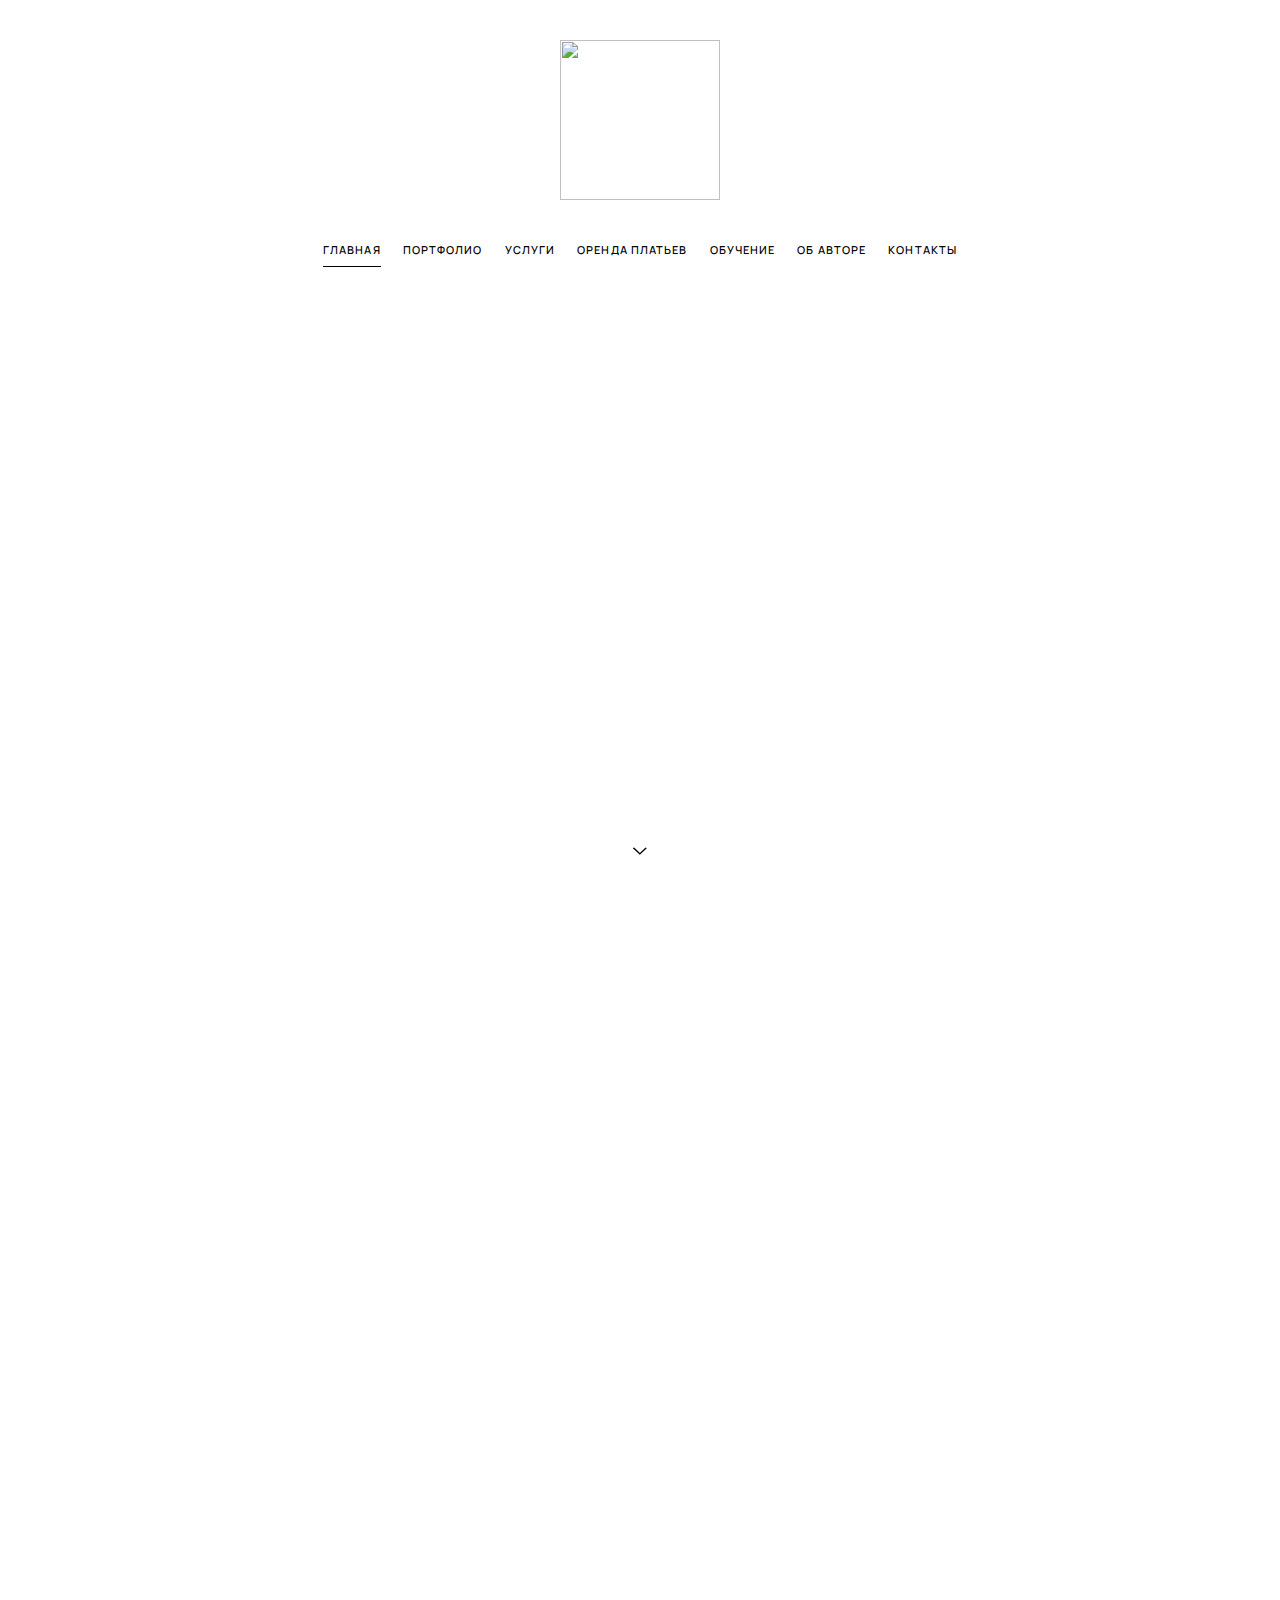
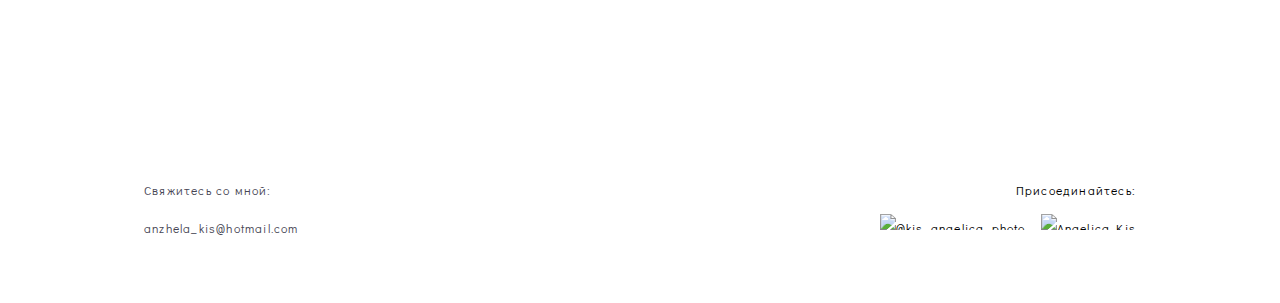
==== commit a1cc3b56: "commit" ====
--- a/index.html
+++ b/index.html
@@ -14,7 +14,7 @@
     <link rel="stylesheet" href="css/slick.css">
     <link rel="stylesheet" href="css/style.css">
 </head>
-<body id="loading" onresize="dropDownMenu()">
+<body id="loading" style="display: none">
     <button onclick="topFunction()" id="topButton" title="Go to top">
         <a>
             <svg xmlns="http://www.w3.org/2000/svg" viewBox="0 0 14.3 26" class="arrow_up">
@@ -31,14 +31,14 @@
                         <a href="javascript:void(0)" class="closebtn" onclick="closeNav()">
                             <svg xmlns="http://www.w3.org/2000/svg" width="18" height="18" viewBox="0 0 18 18">
                                 <path 
-                                    stroke="#000" stroke-linecap="round" 
+                                    stroke="#a1a1a1" stroke-linecap="round" 
                                     stroke-linejoin="round" 
                                     stroke-width="1.5" 
                                     d="M9 9.5l8-8-8 8-8-8 8 8zm0 0l8 8-8-8-8 8 8-8z">
                                 </path>
                             </svg>
                         </a>
-                        <li><a href="index.html" class="nav_active">Главная</a></li>
+                        <li><a href="index.html">Главная</a></li>
                         <li>
                             <a href="portfolio.html" class="sidenav_dropdown">Портфолио</a>
                             <ul class="sidenav_dropdown_list">
@@ -66,7 +66,7 @@
             </div>
             <nav>
                 <ul class="header_menu">
-                    <li><a href="index.html" class="header_menu_li active">Главная</a></li>
+                    <li><a href="index.html" class="header_menu_li">Главная</a></li>
                     <li>
                         <a href="portfolio.html" class="header_menu_li">Портфолио</a>
                         <ul class="header_dropdown" id="header_dropup">
@@ -85,49 +85,53 @@
                 </ul>
             </nav>
         </div>
-        <div class="header_photo wow fadeIn" style="background-image: url('assets/img/header-photo.jpg');">
+    </header>
+    <section class="head_photo">
+        <div class="header_photo wow fadeIn" 
+            data-wow-duration="2s" 
+            style="background-image: url('assets/img/header-photo.jpg');">
             <a>
                 <svg xmlns="http://www.w3.org/2000/svg" viewBox="0 0 14.3 26" class="arrow_down">
                 <path d="M1.81 0L0 1.83 10.74 13l-1.15 1.21-9.53 9.94L1.84 26 14.3 13z"></path>
                 </svg>
             </a>
         </div>
-    </header>
+    </section>
     <section class="about_main">
-        <div class="about_main_title wow fadeInUp">
+        <div class="about_main_title wow fadeInUp" data-wow-offset="50">
             Ваш фотограф
         </div>
-        <div class="about_main_text wow fadeInUp">
+        <div class="about_main_text wow fadeInUp" data-wow-offset="50">
             <p>Lorem ipsum dolor sit amet et delectus accommodare his consul copiosae legendos at vix ad putent delectus delicata usu.</p>
             <br>
             <p>Vidit dissentiet eos cu eum an brute copiosae hendrerit. Eos erant dolorum an. Per facer affert ut. Mei iisque mentitum moderatius cu. Sit munere facilis accusam eu dicat falli consulatu at vis.</p>
         </div>
-        <a href="about.html" class="about_main_btn about_main_button">Познакомиться</a>
+        <a href="about.html" class="about_main_btn about_main_button wow fadeInUp" data-wow-offset="50">Познакомиться</a>
     </section>
     <section class="main_slider">
         <div class="main_slider_item" style="background-image: url(assets/img/slider-1.jpg);">
-            <div class="main_slider_title wow fadeInUp"><a href="portfolio.html">Портфолио</a></div>
-            <div class="main_slider_subtitle wow fadeIn">Портреты</div>
+            <div class="main_slider_title wow fadeInUp" data-wow-offset="250"><a href="portfolio.html">Портфолио</a></div>
+            <div class="main_slider_subtitle wow fadeIn" data-wow-offset="50">Портреты</div>
         </div>
         <div class="main_slider_item" style="background-image: url(assets/img/slider-2.jpg);">
-            <div class="main_slider_title wow fadeInUp"><a href="portfolio.html">Портфолио</a></div>
-            <div class="main_slider_subtitle wow fadeIn">Семейные</div>
+            <div class="main_slider_title wow fadeInUp" data-wow-offset="250"><a href="portfolio.html">Портфолио</a></div>
+            <div class="main_slider_subtitle wow fadeIn" data-wow-offset="50">Семейные</div>
         </div>
         <div class="main_slider_item" style="background-image: url(assets/img/slider-3.jpg);">
-            <div class="main_slider_title wow fadeInUp"><a href="portfolio.html">Портфолио</a></div>
-            <div class="main_slider_subtitle wow fadeIn">События</div>
+            <div class="main_slider_title wow fadeInUp" data-wow-offset="250"><a href="portfolio.html">Портфолио</a></div>
+            <div class="main_slider_subtitle wow fadeIn" data-wow-offset="50">События</div>
         </div>
         <div class="main_slider_item" style="background-image: url(assets/img/slider-4.jpg);">
-            <div class="main_slider_title wow fadeInUp"><a href="portfolio.html">Портфолио</a></div>
-            <div class="main_slider_subtitle wow fadeIn">Беременность</div>
+            <div class="main_slider_title wow fadeInUp" data-wow-offset="250"><a href="portfolio.html">Портфолио</a></div>
+            <div class="main_slider_subtitle wow fadeIn" data-wow-offset="50">Беременность</div>
         </div>
         <div class="main_slider_item" style="background-image: url(assets/img/slider-5.jpg);">
-            <div class="main_slider_title wow fadeInUp"><a href="portfolio.html">Портфолио</a></div>
-            <div class="main_slider_subtitle wow fadeIn">Love Story</div>
+            <div class="main_slider_title wow fadeInUp" data-wow-offset="250"><a href="portfolio.html">Портфолио</a></div>
+            <div class="main_slider_subtitle wow fadeIn" data-wow-offset="50">Love Story</div>
         </div>
     </section>
     <section class="chapters">
-        <div class="chapters_box wow fadeInUp">
+        <div class="chapters_box wow fadeInUp" data-wow-offset="50">
             <div class="chapters_img_wrap">
                 <a href="sessions.html">
                     <img src="assets/img/chapter-1.jpg" alt="" class="chapters_img">        
@@ -136,7 +140,7 @@
             <div class="chapters_title">Портреты</div>
             <a href="sessions.html" class="chapters_btn about_main_button">Смотреть в портфолио ></a>
         </div>
-        <div class="chapters_box wow fadeInUp">
+        <div class="chapters_box wow fadeInUp" data-wow-offset="50">
             <div class="chapters_img_wrap">
                 <a href="sessions.html">
                     <img src="assets/img/chapter-2.jpg" alt="" class="chapters_img">        
@@ -145,7 +149,7 @@
             <div class="chapters_title">Love Story</div>
             <a href="sessions.html" class="chapters_btn about_main_button">Смотреть в портфолио ></a>
         </div>
-        <div class="chapters_box wow fadeInUp">
+        <div class="chapters_box wow fadeInUp" data-wow-offset="50">
             <div class="chapters_img_wrap">
                 <a href="sessions.html">
                     <img src="assets/img/chapter-3.jpg" alt="" class="chapters_img">        
@@ -154,7 +158,7 @@
             <div class="chapters_title">Беременность</div>
             <a href="sessions.html" class="chapters_btn about_main_button">Смотреть в портфолио ></a>
         </div>
-        <div class="chapters_box wow fadeInUp">
+        <div class="chapters_box wow fadeInUp" data-wow-offset="50">
             <div class="chapters_img_wrap">
                 <a href="sessions.html">
                     <img src="assets/img/chapter-4.jpg" alt="" class="chapters_img">        
@@ -163,7 +167,7 @@
             <div class="chapters_title">Семейные</div>
             <a href="sessions.html" class="chapters_btn about_main_button">Смотреть в портфолио ></a>
         </div>
-        <div class="chapters_box wow fadeInUp">
+        <div class="chapters_box wow fadeInUp" data-wow-offset="50">
             <div class="chapters_img_wrap">
                 <a href="sessions.html">
                     <img src="assets/img/chapter-5.jpg" alt="" class="chapters_img">        
@@ -174,16 +178,19 @@
         </div>
     </section>
     <section class="instagram_works">
-        <div class="instagram_works_title wow fadeInUp">Мои работы в Instagram</div>
-        <a class="instagram_works_link wow fadeInUp" onclick="this.href='https:'+'/'+'/'+'instagram.com'+'/kis_angelica_photo'" target="_blank" rel="noopener noreferrer">@kis_angelica_photo</a>
+        <div class="instagram_works_title wow fadeInUp" data-wow-duration="2s">Мои работы в Instagram</div>
+        <a class="instagram_works_link wow fadeInUp" data-wow-duration="2s" 
+        onclick="this.href='https:'+'/'+'/'+'instagram.com'+'/kis_angelica_photo'" target="_blank" rel="noopener noreferrer">@kis_angelica_photo</a>
     </section>
     <footer class="footer">
-        
+        <!-- Icons by FontAwesome under Font Awesome Free license. No changes where made. https://fontawesome.com/license -->
         <div class="contact_me">
             <div class="contact_me_title">Свяжитесь со мной:</div>
             <a class="contact_me_email" onclick="this.href='mailto:'+'anzhela_kis'+'@'+'hotmail.com'" target="_blank" rel="noopener noreferrer">anzhela_kis@hotmail.com</a>
         </div>
-        <a href="index.html"><img src="assets/img/logo.png" alt="Angelica Kis logo" class="contact_logo"></a>
+        <a href="index.html">
+            <img src="assets/img/logo.png" alt="Angelica Kis logo" class="contact_logo wow fadeIn" data-wow-duration="2s">
+        </a>
         <div class="contact_social">
             <div class="contact_social_title">Присоединайтесь:</div>
             <div class="contact_social_links">
--- a/css/style.css
+++ b/css/style.css
@@ -74,6 +74,9 @@
 .sidenav li a:hover{
     opacity: 0.8;
 }
+.sidenav_dropdown{
+    text-align: center;
+}
 .sidenav_dropdown_list{
     text-align: center;
     height: 0;
@@ -101,6 +104,10 @@
     right: 15px;
     margin-left: 50px;
 }
+.sidenav .closebtn:hover > svg > path{
+    stroke: #000;
+    transition: all .15s linear;
+}
 .navopen{
     display: none;
 }
@@ -109,8 +116,6 @@
 }
 /* ------------------------------------------------------HEADER------------------------------------------------------ */
 .header{
-    height: 100vh;
-    width: 100%; 
     display: flex;
     justify-content: center; 
     flex-direction: column;
@@ -208,11 +213,14 @@
 li.header_dropdown_items a:hover{
     opacity: 1;
 }
+.head_photo{
+    padding: 0;
+}
 .header_photo{
     margin-top: 40px;
-    height: 100%;
+    height: calc(100vh - 298px);
+    min-height: 160px;
     max-height: 100%;
-    min-height: 160px;
     background-attachment: fixed;
     background-position: center;
     background-repeat: no-repeat;
@@ -294,8 +302,12 @@
     max-height: 380px;
     min-height: 380px;
 }
-.header_photo.secondary > .header_photo_title{
-    font-family: "PlayFair Display";
+.header_photo_title{
+    display: none;
+}
+.header_photo_title.title_active{
+    display: block;
+    font-family: 'PlayFair Display';
     font-size: calc((36vw - 20vw)/ 10 + 1.25rem);
     color: #fff;
     position: relative;
@@ -627,7 +639,7 @@
 }
 .contacts_item{
     width: 30%;
-    margin: 0 15px;
+    margin: 30px 15px;
 }
 .contacts_item > .contacts_title, .contacts_link {
     margin-top: 5px;
@@ -659,9 +671,7 @@
     padding-bottom: 80px;
 }
 .rent_item{
-    max-width: 100vw;
-    width: 250px;
-    min-width: 30%;
+    width: 30%;
     margin: 0 15px;
     margin-bottom: 100px;
 }
@@ -670,11 +680,6 @@
 }
 .rent_slide_image:focus{
     cursor: grabbing;
-}
-.rent_slide_image{
-    background-size: cover;
-    background-position: center;
-    height: 450px;
 }
 .rent_info{
     display: flex;
@@ -704,26 +709,21 @@
     padding-bottom: 80px;
 }
 .portfolio_item{
-    max-width: 33%;
     width: 30%;
-    min-width: 250px;
     margin: 0 10px;
     margin-bottom: 100px;
 }
 .portfolio_item_photo{
+    width: 100%;
+    transition: all .3s ease-in-out;
+}
+.portfolio_item > a{
     display: block;
-    background-image: url(assets/portfolio/portraits.jpg);
-    background-size: cover;
-    background-position: center;
-    height: 100%;
-    min-height: 350px;
-    transition: all .3s ease-in-out;
-}
-.portfolio_item > div{
     overflow: hidden;
 }
-.portfolio_item > div > .portfolio_item_photo:hover{
+.portfolio_item > a > .portfolio_item_photo:hover{
     transform: scale(1.1);
+    cursor: pointer;
 }
 .portfolio_title{
     padding-top: 10px;
@@ -747,18 +747,17 @@
 }
 .sessions_item{
     width: 45%;
-    min-width: 300px;
     margin: 0 10px;
     margin-bottom: 100px;
 }
 .sessions_photo_wrap{
     overflow: hidden;
 }
+.sessions_photo > img{
+    width: 100%;
+}
 .sessions_photo{
     display: block;
-    height: 650px;
-    background-size: cover;
-    background-position: center;
     transition: all .5s ease-in-out
 }
 .sessions_item_title{
@@ -767,6 +766,7 @@
     font-family: "PlayFair Display";
     font-size: 24px;
     font-weight: 400;
+    word-break: break-word;
     color: #464553;
     letter-spacing: 0em;
     line-height: 1.4;
@@ -779,6 +779,22 @@
 .sessions_item:hover > .sessions_item_title{
     color: #000;
 }
+.sl-overlay{
+    opacity: 1;
+}
+.sl-navigation i{
+    font-size: calc((36vw - 20vw)/ 10 + 0.25rem);
+}
+.sl-wrapper .sl-image{
+    left: 50% !important;
+    transform: translateX(-50%) !important;
+}
+.sl-wrapper .sl-image:hover{
+    cursor: grab;
+}
+.sl-wrapper .sl-image:active{
+    cursor: grabbing;
+}
 /* -----------------------------------------------SESSION-PHOTOS----------------------------------------------------- */
 .session_photos{
     max-width: 100vw;
@@ -807,8 +823,19 @@
     }
 }
 @media screen and (max-width: 1080px){
+    .sl-navigation{
+        display: none !important;
+    }
     .footer{
         margin: 0 20px;
+    }
+    .about{
+        padding: 40px;
+        padding-top: 120px;
+    }
+    .services_item{
+        margin-left: 10px;
+        margin-right: 10px;
     }
 }
 @media screen and (max-width: 980px){
@@ -833,6 +860,32 @@
     .header_logo > a{
         margin-left: 120px;
     }
+    .header_photo{
+        height: calc(100vh - 260px);
+    }
+    .contacts{
+        flex-direction: column;
+        align-items: center;
+        padding-top: 80px;
+    }
+    .contacts_item{
+        width: auto;
+    }
+    .services_card{
+        padding: 10px;
+    }
+    .sessions{
+        padding-top: 140px;
+    }
+    .session_photos{
+        width: 90%;
+    }
+    .rent_item{
+        width: 45%;
+    }
+    .sl-close{
+        display: none !important;
+    }
 }
 @media screen and (max-width: 860px) {
     .about_main{
@@ -843,6 +896,16 @@
     }
     .chapters{
         margin-top: 40px;
+    }
+    .portfolio{
+        padding: 30px;
+        padding-top: 80px;
+    }
+    .portfolio_item{
+        width: 45%;
+    }
+    .sessions{
+        padding-top: 120px;
     }
 }
 @media screen and (max-width: 786px){
@@ -859,9 +922,14 @@
     }
     .header_photo{
         margin-top: 0;
+        height: calc(100vh - 120px);
     }
     .navopen{
         margin-right: 25px;
+    }
+    .sidenav li{
+        text-align: left;
+        margin: 0;
     }
     .main_slider_item{
         min-height: 425px;
@@ -897,6 +965,76 @@
         width: 150px;
         height: 150px;
     }
+    .about{
+        flex-direction: column;
+    }
+    .about_item:nth-child(1), .about_item:nth-child(2){
+        width: auto;
+        padding: 0 20px;
+    }
+    .about_heading{
+        font-size: calc((43vw - 20vw)/ 10 + 1.25rem);
+    }
+    .about_author{
+        margin-bottom: 20px;
+        font-size: calc(.1vw + .7rem);
+    }
+    .services{
+        flex-direction: column;
+        align-items: center;
+        padding-top: 100px;
+    }
+    .services_item, .services_item:nth-last-child(1){
+        width: auto;
+    }
+    .services_title{
+        font-size: calc((36vw - 20vw)/ 10 + 1.25rem);
+    }
+    .portfolio{
+        padding: 5px;
+        padding-top: 80px;
+    }
+    .sessions{
+        padding-top: 100px;
+    }
+    .session_photos{
+        margin: 100px auto;
+    }
+    .sl-image img{
+        transform: translate(0px, 0px) scale(1.1125) !important;
+    }
+}
+@media screen and (max-width: 685px){
+    .portfolio{
+        padding: 30px;
+        padding-top: 80px;
+    }
+    .portfolio_item{
+        width: 100%;
+    }
+    .sessions{
+        padding-top: 80px;
+    }
+}
+@media screen and (max-width: 600px){
+    .rent_item{
+        width: 90%;
+        margin: 0 auto;
+        margin-bottom: 100px;
+    }
+}
+@media screen and (max-width: 580px){
+    .about{
+        padding: 0;
+        padding-top: 100px;
+    }
+    .portfolio{
+        padding-left: 1px;
+        padding-right: 1px;
+    }
+    .session_photos{
+        margin: 80px auto;
+    }
 }
 @media screen and (max-width: 560px){
     .main_slider_item a{
@@ -909,6 +1047,9 @@
         width: 135px;
         height: 135px;
     }
+    .services_item{
+        margin-bottom: 100px;
+    }
 }
 @media screen and (max-width: 470px){
     .sidenav_wrap{
@@ -924,6 +1065,13 @@
     .contact_logo{
         width: 125px;
         height: 125px;
+    }
+    .sessions{
+        padding-left: 5px;
+        padding-right: 5px;
+    }
+    .sessions_item{
+        width: 100%;
     }
 }
 @media screen and (max-width: 380px){
@@ -944,9 +1092,27 @@
         width: 100px;
         height: 100px;
     }
+    .sessions{
+        padding-left: 0;
+        padding-right: 0;
+    }
+    .sessions_item_title{
+        font-size: 20px;
+    }
 }
 @media screen and (max-width: 320px){
     .main_slider_item a{
         font-size: 30px;
     }
-}
+    .contacts_title.bold{
+        font-size: 14px;
+    }
+    .contacts_item a{
+        font-size: 14px;
+    }
+}
+@media screen and (max-height: 600px){
+    .header_photo > a{
+        display: none;
+    }
+}